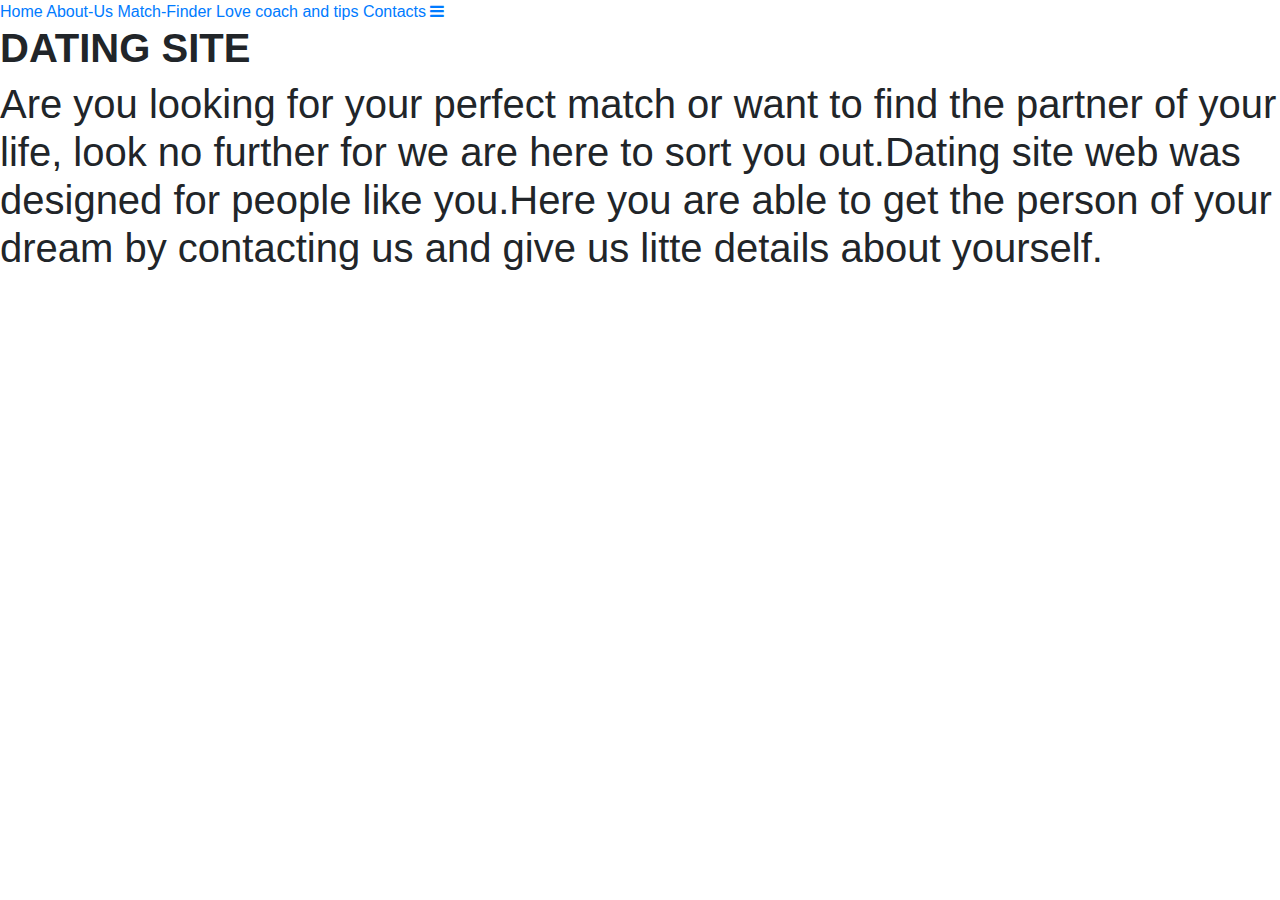
==== index.html @ 49d647fe "add renamed styles.css and images" ====
<!DOCTYPE html>
<html lang="en">

<head>
    <meta charset="UTF-8">
    <meta name="viewport" content="width=device-width, initial-scale=1.0">
    <meta http-equiv="X-UA-Compatible" content="ie=edge">
    <link rel="stylesheet" href="https://stackpath.bootstrapcdn.com/bootstrap/4.4.1/css/bootstrap.min.css" integrity="sha384-Vkoo8x4CGsO3+Hhxv8T/Q5PaXtkKtu6ug5TOeNV6gBiFeWPGFN9MuhOf23Q9Ifjh" crossorigin="anonymous">
    <link rel="stylesheet" type="text/css" href="styles.css">
    <title>Dating site</title>
</head>
<body>
    <nav>
        <div class="topnav" id="myTopnav">
            <link rel="stylesheet"
                href="https://cdnjs.cloudflare.com/ajax/libs/font-awesome/4.7.0/css/font-awesome.min.css">
            <div class="topnav">
                <a href="#home" class="active">Home</a>
                <a href="/about-us.html">About-Us</a>
                <a href="/matchfinder.html">Match-Finder</a>
                <a href="/lovecoach.html">Love coach and tips</a>
                <a href="/contacts.html">Contacts</a>
                <a href="javascript:void(0);" class="icon" onclick="myFunction()">
                    <i class="fa fa-bars"></i>
                </a>
            </div>
        </div>
    </nav>
    <div class="hero-text">
        <div class="head">
    
            
            
            <h1><strong>DATING SITE</strong>
            </h1>
        </div>

        <div class="paragraph">
            <h1>
                Are you looking for your perfect match or want to find the partner of your life, look no
                further for we
                are
                here to sort you out.Dating site web was designed for people like you.Here you are able to get
                the
                person of
                your dream by contacting us and give us litte details about yourself.
            </h1>
        </div>
    </div>
</div>
</div>
<div class="icon">
<img src="https://encrypted-tbn0.gstatic.com/images?q=tbn%3AANd9GcRvj0KiUa545SsTIaDQrGIGc7JGl9c5l-sQIp1K18MfGkK6Sbtj&usqp=CAU" alt="">
</div>
</div>
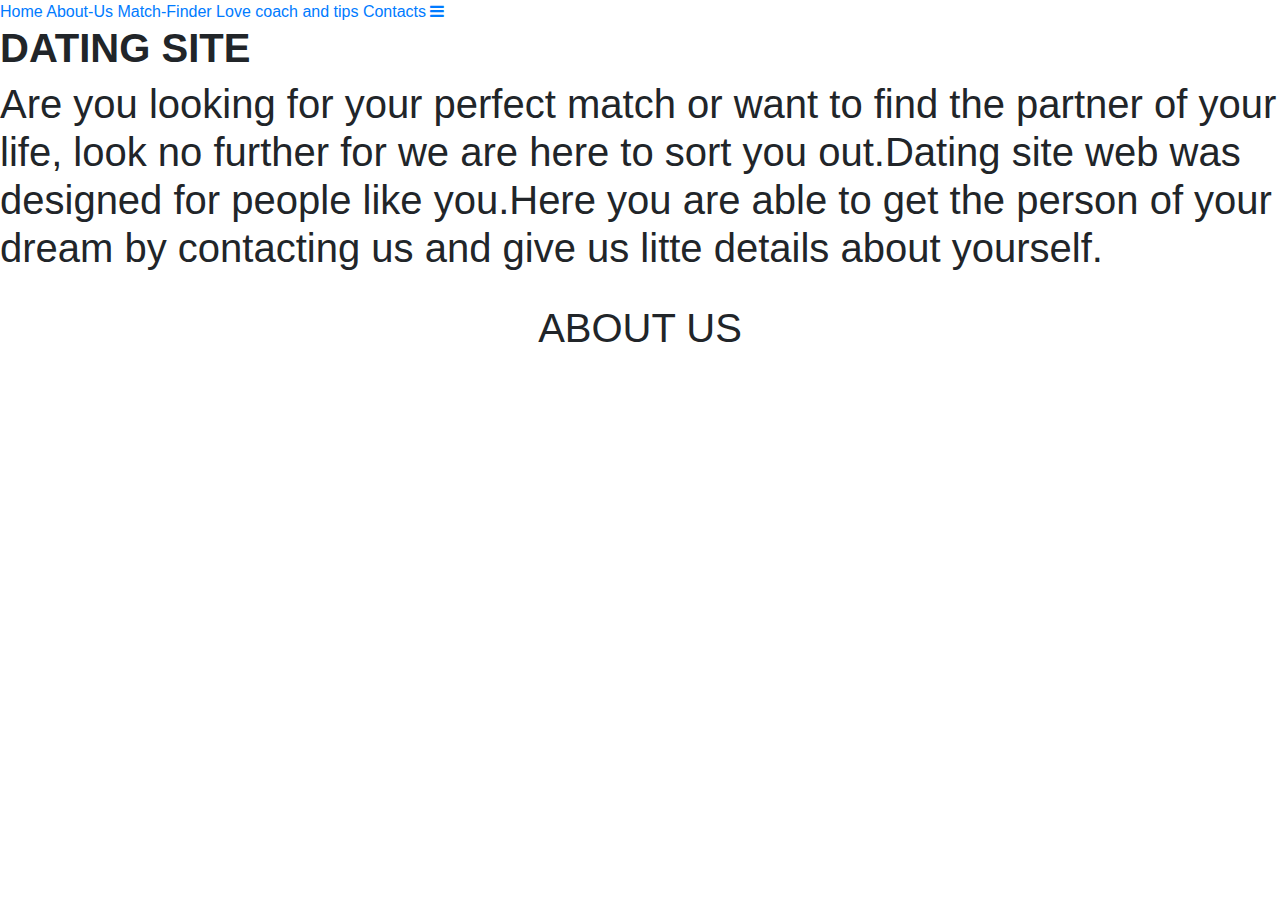
==== commit 20faa73d: "add about us" ====
--- a/index.html
+++ b/index.html
@@ -52,4 +52,9 @@
 <div class="icon">
 <img src="https://encrypted-tbn0.gstatic.com/images?q=tbn%3AANd9GcRvj0KiUa545SsTIaDQrGIGc7JGl9c5l-sQIp1K18MfGkK6Sbtj&usqp=CAU" alt="">
 </div>
-</div>+</div>
+<div class="container-fluid">
+    <div class="what-we-do text-center">
+    <h1 class="b-text">ABOUT US</h1><br>
+      <div class="col-md-12">
+        <div class="row">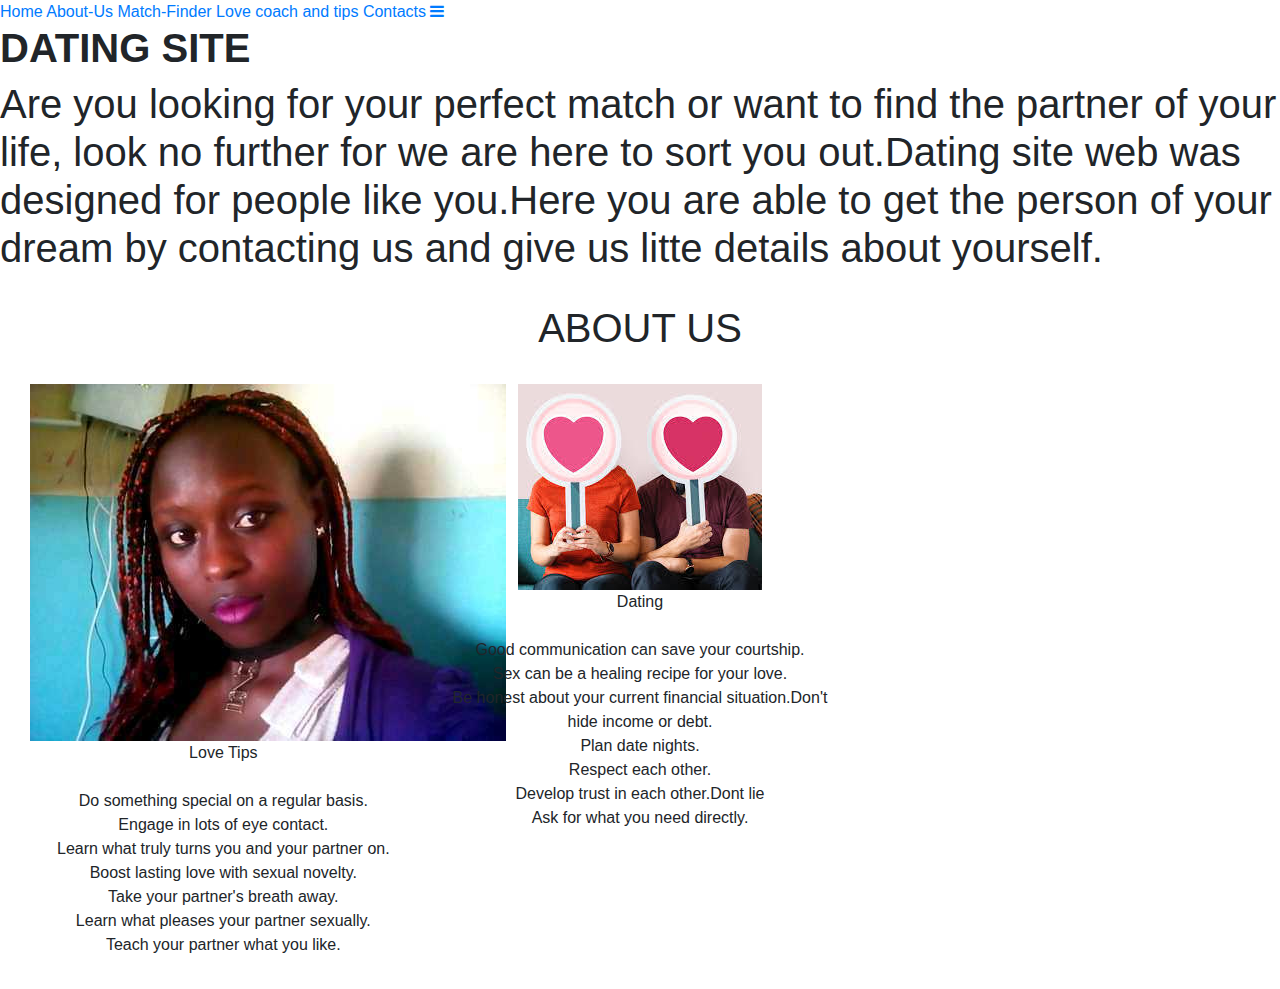
==== commit 865794f9: "add paragraphs love and dating images" ====
--- a/index.html
+++ b/index.html
@@ -16,10 +16,10 @@
                 href="https://cdnjs.cloudflare.com/ajax/libs/font-awesome/4.7.0/css/font-awesome.min.css">
             <div class="topnav">
                 <a href="#home" class="active">Home</a>
-                <a href="/about-us.html">About-Us</a>
-                <a href="/matchfinder.html">Match-Finder</a>
-                <a href="/lovecoach.html">Love coach and tips</a>
-                <a href="/contacts.html">Contacts</a>
+                <a href="#about-us">About-Us</a>
+                <a href="#matchfinder">Match-Finder</a>
+                <a href="#lovecoach and tips">Love coach and tips</a>
+                <a href="#contacts">Contacts</a>
                 <a href="javascript:void(0);" class="icon" onclick="myFunction()">
                     <i class="fa fa-bars"></i>
                 </a>
@@ -53,8 +53,33 @@
 <img src="https://encrypted-tbn0.gstatic.com/images?q=tbn%3AANd9GcRvj0KiUa545SsTIaDQrGIGc7JGl9c5l-sQIp1K18MfGkK6Sbtj&usqp=CAU" alt="">
 </div>
 </div>
+
 <div class="container-fluid">
     <div class="what-we-do text-center">
     <h1 class="b-text">ABOUT US</h1><br>
       <div class="col-md-12">
-        <div class="row">+        <div class="row">
+            <figure class="col-md-4">
+                <img src="Images/dating.png" alt="dating-icon" class="love-icons des">
+                <figcaption id="destxt" class="b-text">Love Tips</figcaption>
+                <br>
+                <p id="desp" class="b-text">Do something special on a regular basis.<br>
+                Engage in lots of eye contact.<br>
+                Learn what truly turns you and your partner on.<br>
+                Boost lasting love with sexual novelty.<br>
+                Take your partner's breath away.<br>
+                Learn what pleases your partner sexually.<br>
+                Teach your partner what you like.</p>
+              </figure>
+              <figure class="col-md-4">
+                <img src="Images/love.png" alt="love-icons" class="love-icons dev">
+                <figcaption id="devtext" class="b-text">Dating</figcaption>
+                <br>
+                <p id="devp" class="b-text">Good communication can save your courtship.<br>
+                  Sex can be a healing recipe for your love.<br>
+                Be honest about your current financial situation.Don't hide income or debt.<br>
+                Plan date nights.<br>
+                Respect each other.<br>
+                Develop trust in each other.Dont lie<br>
+                Ask for what you need directly.</p>
+              </figure>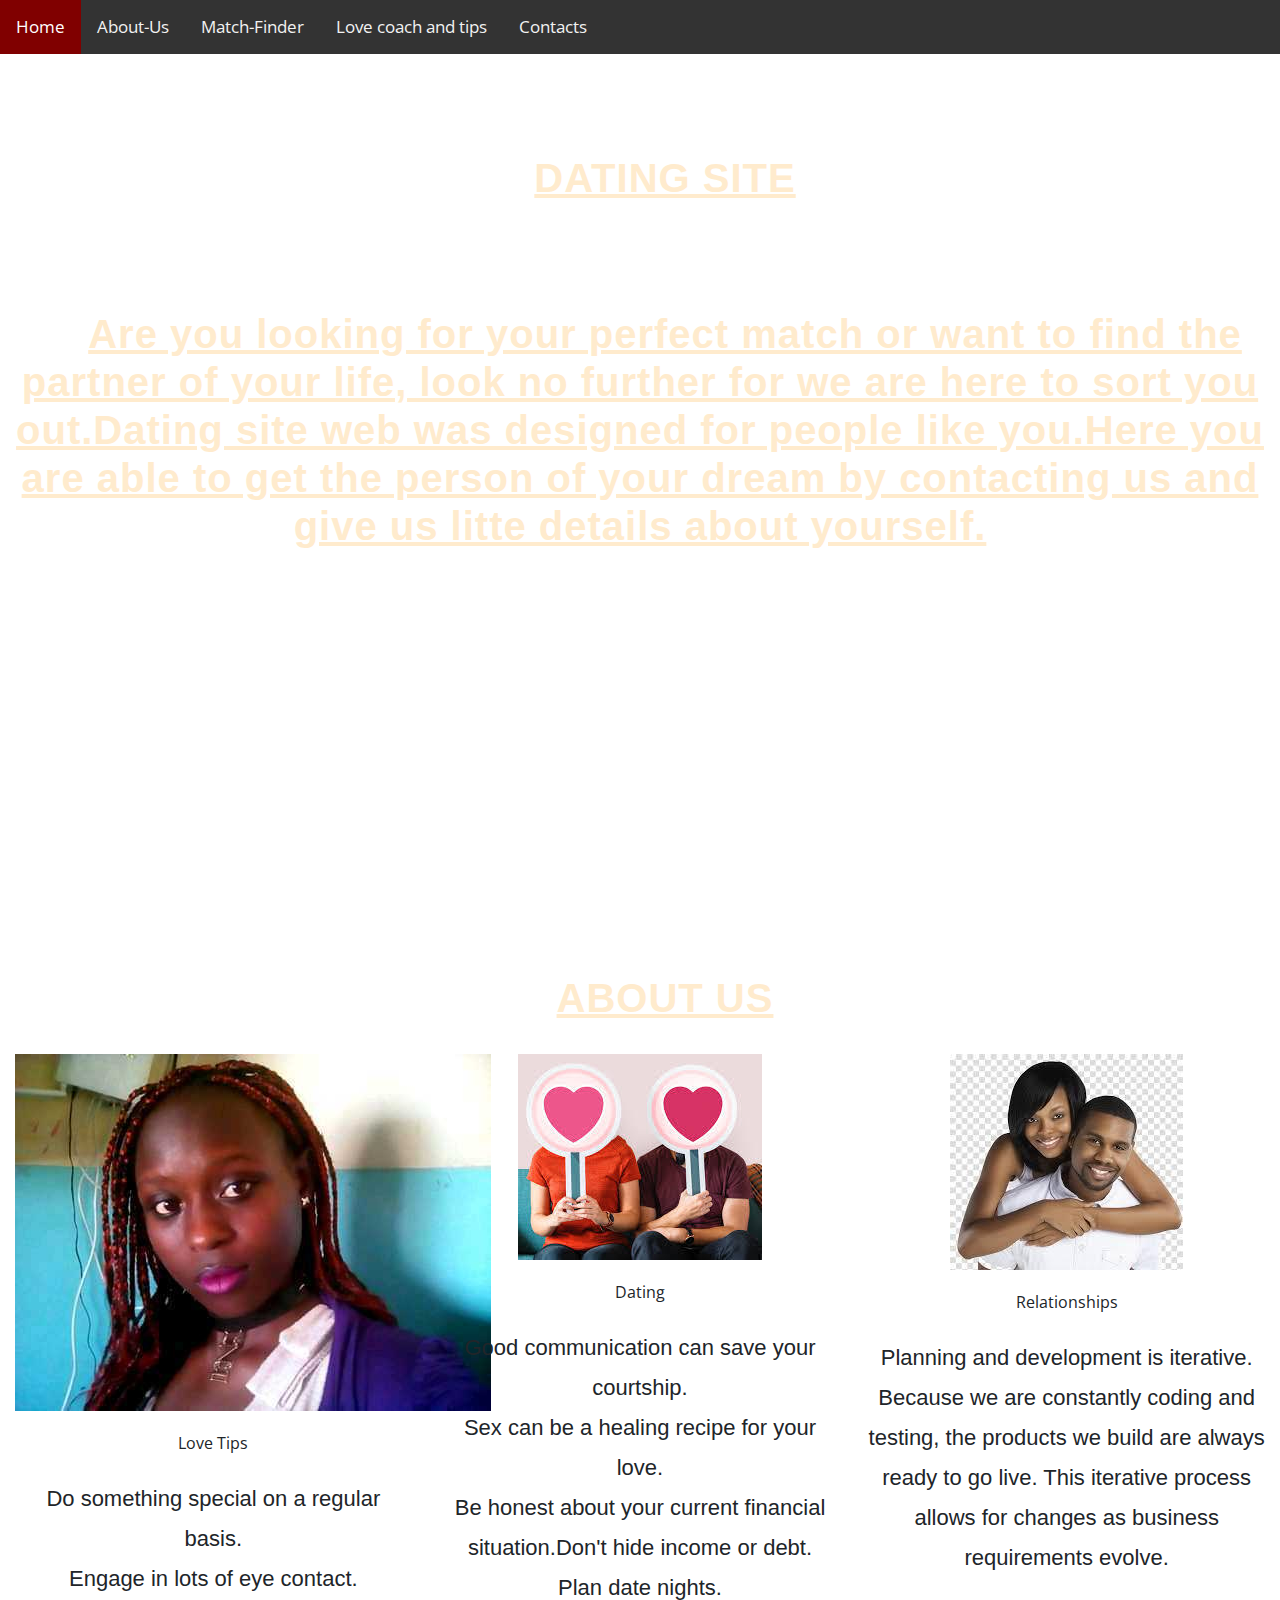
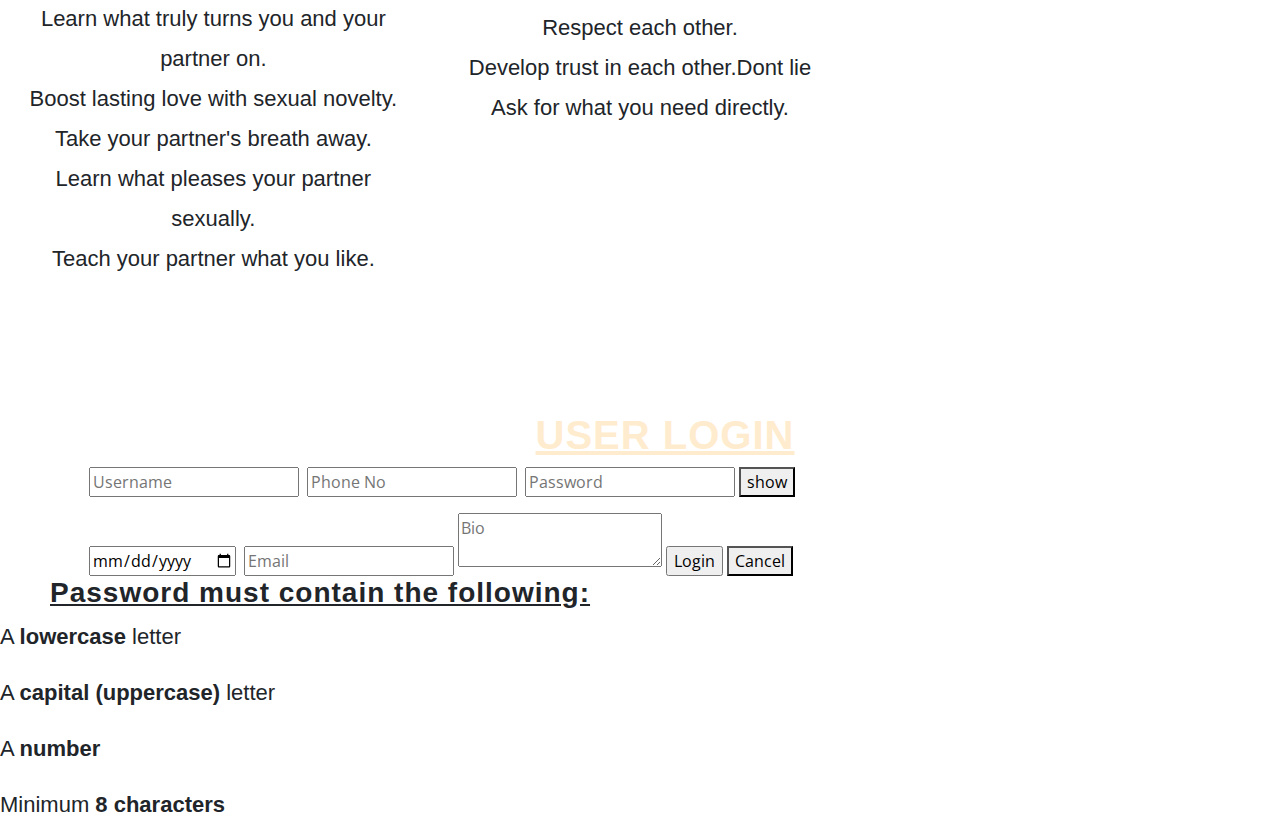
==== commit 6aa3ea30: "add script.js J.Query and contact page" ====
--- a/index.html
+++ b/index.html
@@ -1,14 +1,17 @@
 <!DOCTYPE html>
-<html lang="en">
+<html>
+<head>
+  <meta charset="UTF-8">
+  <meta name="viewport" content="width=device-width, initial-scale=1">
+  <a href="#login">
+  <title>Login</title></a>
+  <script src="js/java.js"></script>
+  <script  src="https://code.jquery.com/jquery-3.5.1.js" integrity="sha256-QWo7LDvxbWT2tbbQ97B53yJnYU3WhH/C8ycbRAkjPDc="
+  crossorigin="anonymous"></script>
 
-<head>
-    <meta charset="UTF-8">
-    <meta name="viewport" content="width=device-width, initial-scale=1.0">
-    <meta http-equiv="X-UA-Compatible" content="ie=edge">
-    <link rel="stylesheet" href="https://stackpath.bootstrapcdn.com/bootstrap/4.4.1/css/bootstrap.min.css" integrity="sha384-Vkoo8x4CGsO3+Hhxv8T/Q5PaXtkKtu6ug5TOeNV6gBiFeWPGFN9MuhOf23Q9Ifjh" crossorigin="anonymous">
-    <link rel="stylesheet" type="text/css" href="styles.css">
-    <title>Dating site</title>
-</head>
+  <link rel="stylesheet" href="https://stackpath.bootstrapcdn.com/bootstrap/4.3.1/css/bootstrap.min.css">
+  <link href="css/styles.css" rel="stylesheet">
+  </head>
 <body>
     <nav>
         <div class="topnav" id="myTopnav">
@@ -82,4 +85,63 @@
                 Respect each other.<br>
                 Develop trust in each other.Dont lie<br>
                 Ask for what you need directly.</p>
-              </figure>+              </figure>
+              <figure class="col-md-4">
+                <img src="Images/relationship.png" alt="relationship-icons" class="love-icons pro">
+                <figcaption id="devtext" class="b-text">Relationships</figcaption>
+                <br>
+                <p id="prop" class="b-text">Planning and development is iterative. Because we are constantly coding and testing,
+                the products we build are always ready to go live.
+                This iterative process allows for changes as business requirements evolve.</p>
+              </figure>
+            </div>
+    
+          </div>
+        </div>
+    
+    <script href="script.js"></script> 
+    <div class="container">
+      <h1 class="glow">USER LOGIN</h1>
+    <form action="/action_page.php">
+      <label for="usrname"></label>
+      <input type="text" id="usrname" name="usrname" placeholder="Username" required>
+
+      <label for="number"></label>
+      <input type="number" id="number" name="phone" placeholder="Phone No" required>
+
+      <label for="psw"></label>
+      <input type="password" id="psw" name="psw" placeholder="Password" required>
+      <button id="btnToggle">show</button>
+
+      <p id="resultBday"></p>
+      <label for="bday"></label>
+      <input type="date" name="bday" id="bday" onchange="submitBday()">
+
+      <label for="email"></label>
+      <input type="text" id="email" name="email" placeholder="Email" required>
+
+      <textarea name="bio" class="bio"  placeholder="Bio" form="usrbio"></textarea>
+
+      <input type="submit" value="Login">
+      <button type="button" class="cancelbtn">Cancel</button>
+      </form>
+  </div>
+
+      <div id="message">
+        <h3>Password must contain the following:</h3>
+        <p id="letter" class="invalid">A <b>lowercase</b> letter</p>
+        <p id="capital" class="invalid">A <b>capital (uppercase)</b> letter</p>
+        <p id="number" class="invalid">A <b>number</b></p>
+        <p id="length" class="invalid">Minimum <b>8 characters</b></p>
+        </div>
+
+     
+    
+    
+
+
+
+
+
+
+
--- a/css/styles.css
+++ b/css/styles.css
@@ -0,0 +1,152 @@
+
+@import url('https://fonts.googleapis.com/css2?family=Cairo&family=Comfortaa&family=Open+Sans+Condensed:wght@300&display=swap');
+body{
+    font-family: 'Cairo', sans-serif;
+    font-family: 'Comfortaa', cursive;
+    font-family: 'Open Sans Condensed', sans-serif;
+
+}
+.description{
+    text-align: center;
+    color: white;
+    background-image: url(../images/fingers.jpg);
+    background-repeat: no-repeat;
+    background-size: cover;
+    background-position: center center;
+    padding-top: 7%;
+    padding-bottom: 7%;
+    border: 10%;
+
+}
+
+body {
+    margin: 0;
+    padding: 0;
+}
+.container-fluid {
+    margin: 0;
+    padding: 0;
+}
+.about-us h1 {
+      margin-top: 30px;
+  }
+  figcaption{
+      margin-top: 20px;
+  }
+
+.finder{
+    text-align: center;
+    padding-top: 10%;
+    padding-bottom: 10%;
+    padding-left: 42%;
+}
+.topnav {
+    background-color: #333;
+    overflow: hidden;
+  }
+  
+  
+.topnav a {
+    float: left;
+    display: block;
+    color: #f2f2f2;
+    text-align: center;
+    padding: 14px 16px;
+    text-decoration: none;
+    font-size: 17px;
+  }
+  
+  
+.topnav a:hover {
+    background-color: rgb(82, 61, 160);
+    color: black;
+  }
+  
+  
+.topnav a.active {
+    background-color: maroon;
+    color: white;
+  }
+  
+  
+.topnav .icon {
+    display: none;
+  }
+  
+body{
+      
+      background-image: url("https://images.pexels.com/photos/326650/pexels-photo-326650.jpeg?auto=compress&cs=tinysrgb&dpr=2&h=650&w=940");
+      background-repeat: no-repeat;
+      background-size: cover;
+      height: 700px;
+  }
+h1{
+      text-align: center;
+      padding-top: 100px;
+      color: blanchedalmond;
+  } 
+  
+.icon{
+       margin: 150px;
+       text-align: center;
+       animation: bounce 2s infinite;
+   }
+body {
+    margin: 0px;     
+  }
+h1 {
+  font-weight: bolder;
+  font-family: Arial, Helvetica, sans-serif;
+  letter-spacing: 1px;
+  text-indent: 50px;
+  text-decoration: underline;
+}
+h2 {
+  font-weight: bolder;
+  font-family: Arial, Helvetica, sans-serif;
+  letter-spacing: 1px;
+  text-indent: 50px;
+  text-decoration: underline;
+}
+h3 {
+  font-weight: bolder;
+  font-family: Arial, Helvetica, sans-serif;
+  letter-spacing: 1px;
+  text-indent: 50px;
+  text-decoration: underline;  
+}
+h4 {
+  font-weight: bolder;
+  font-family: Arial, Helvetica, sans-serif;
+  letter-spacing: 1px;
+  text-indent: 50px;
+  text-decoration: underline;  
+}
+p{
+  font-size: 22px; 
+  line-height: 40px;
+  font-family: Arial, Helvetica, sans-serif;
+}
+li{
+  font-weight: bolder;
+  font-family: Arial, Helvetica, sans-serif;
+  letter-spacing: 1px;
+  text-indent: 50px;
+}
+ul {
+  display: block;
+  padding: 18px;
+  text-decoration: none;      
+}
+ol{
+  list-style: none;
+}
+.navbar{
+  text-transform: uppercase;
+}
+.navbar > li {
+  list-style: none;
+  border-radius: 15px;
+}
+
+
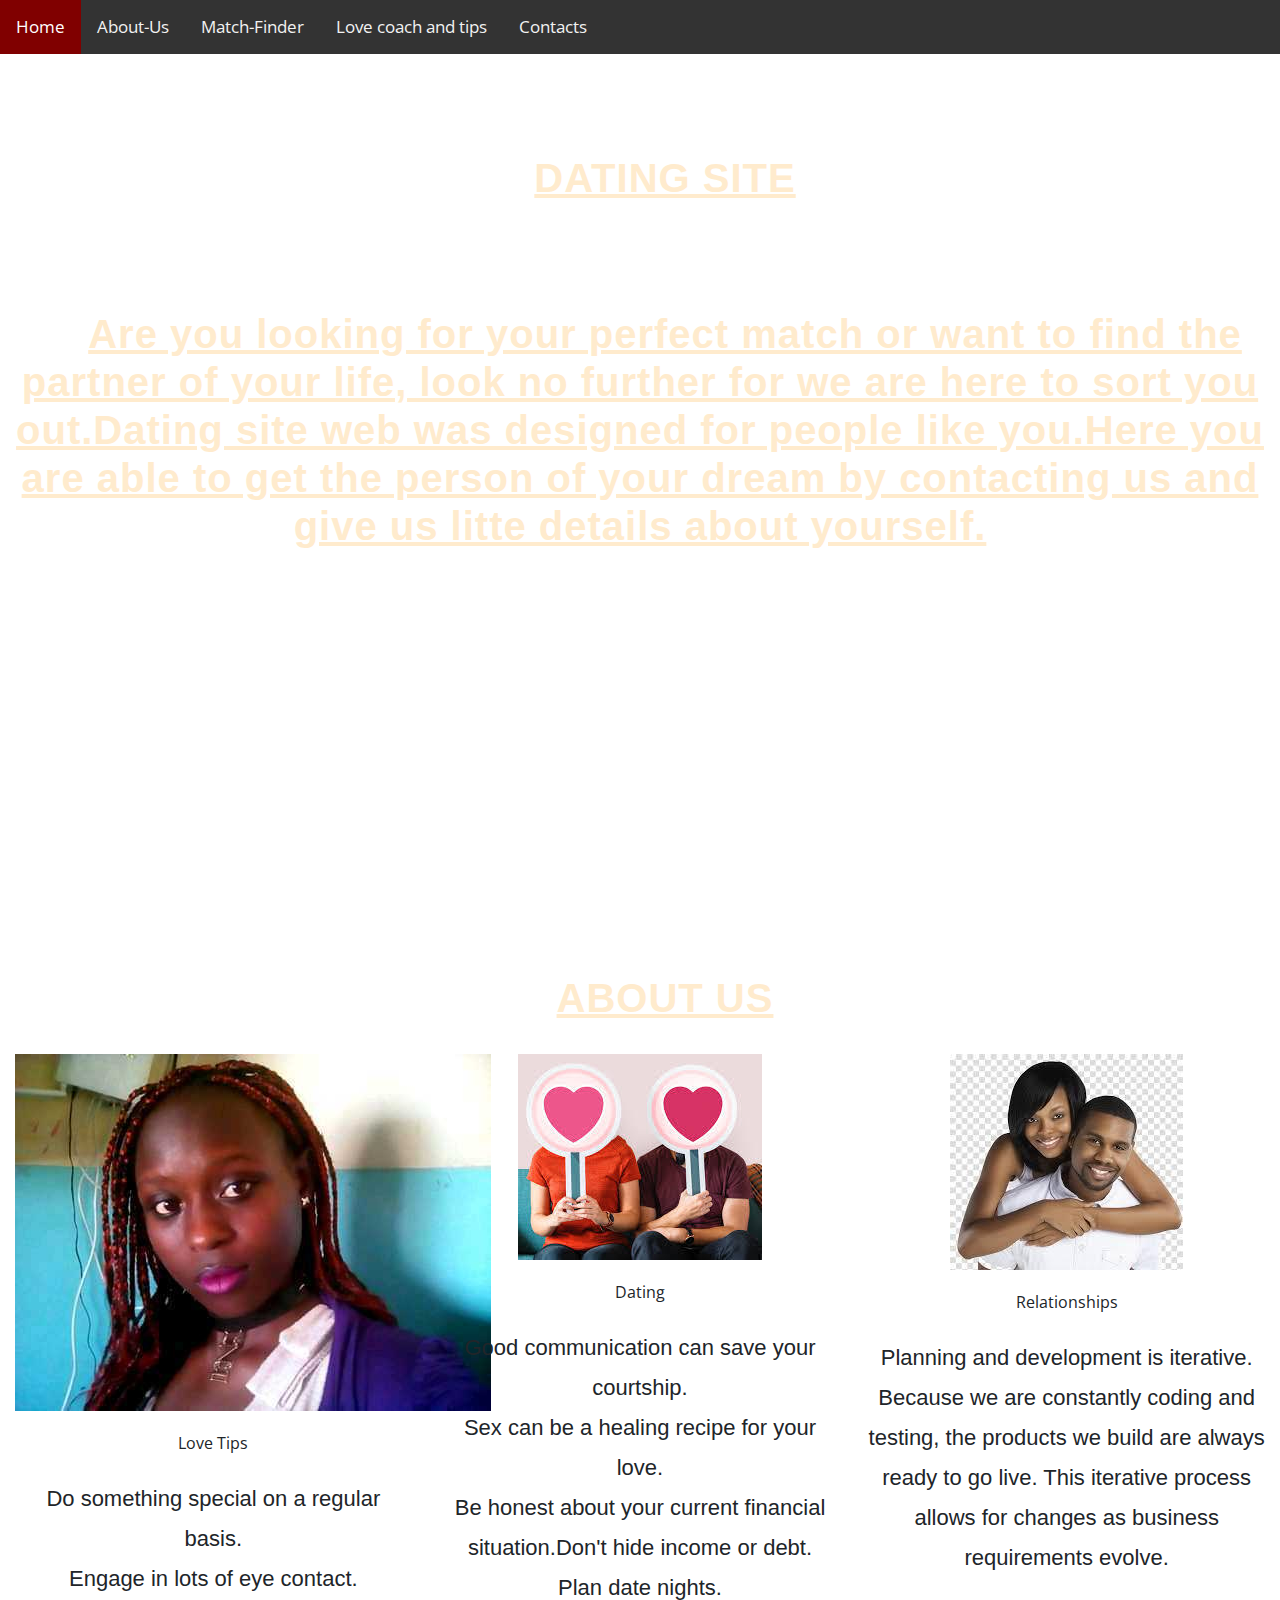
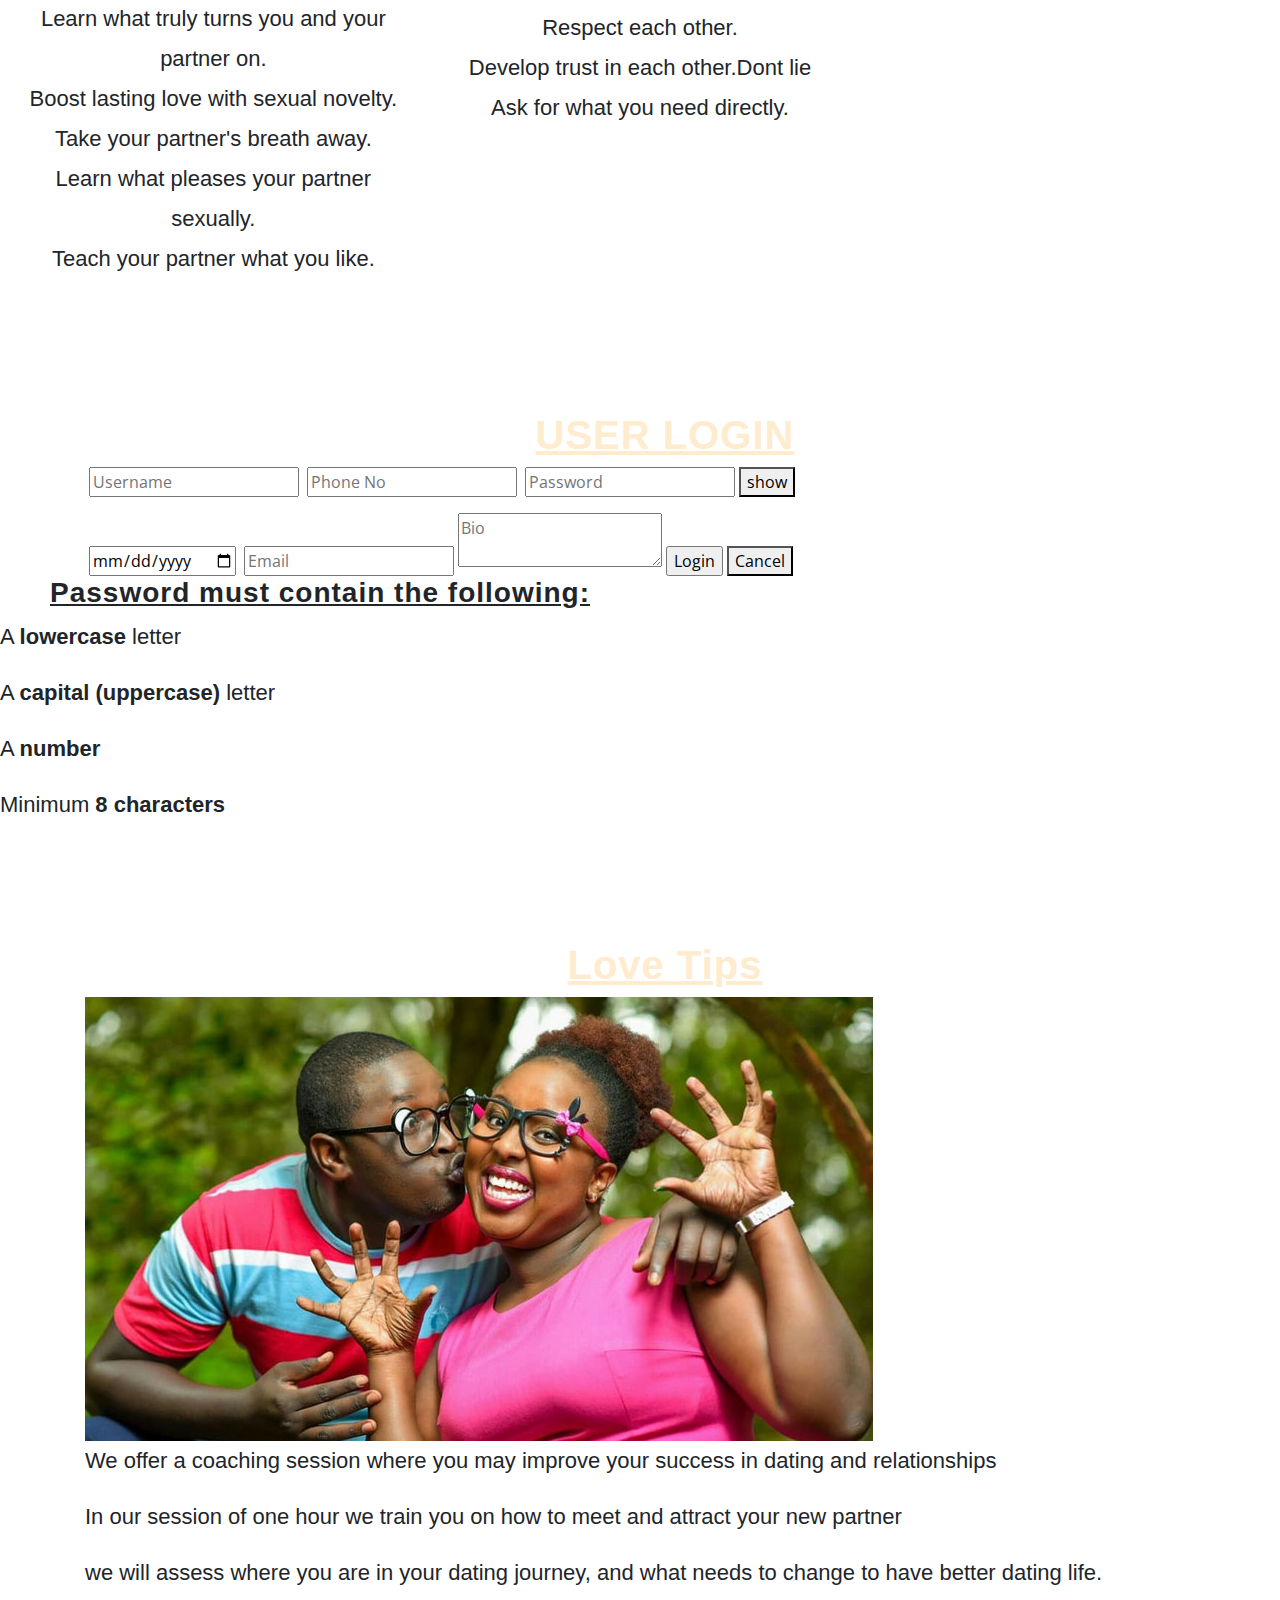
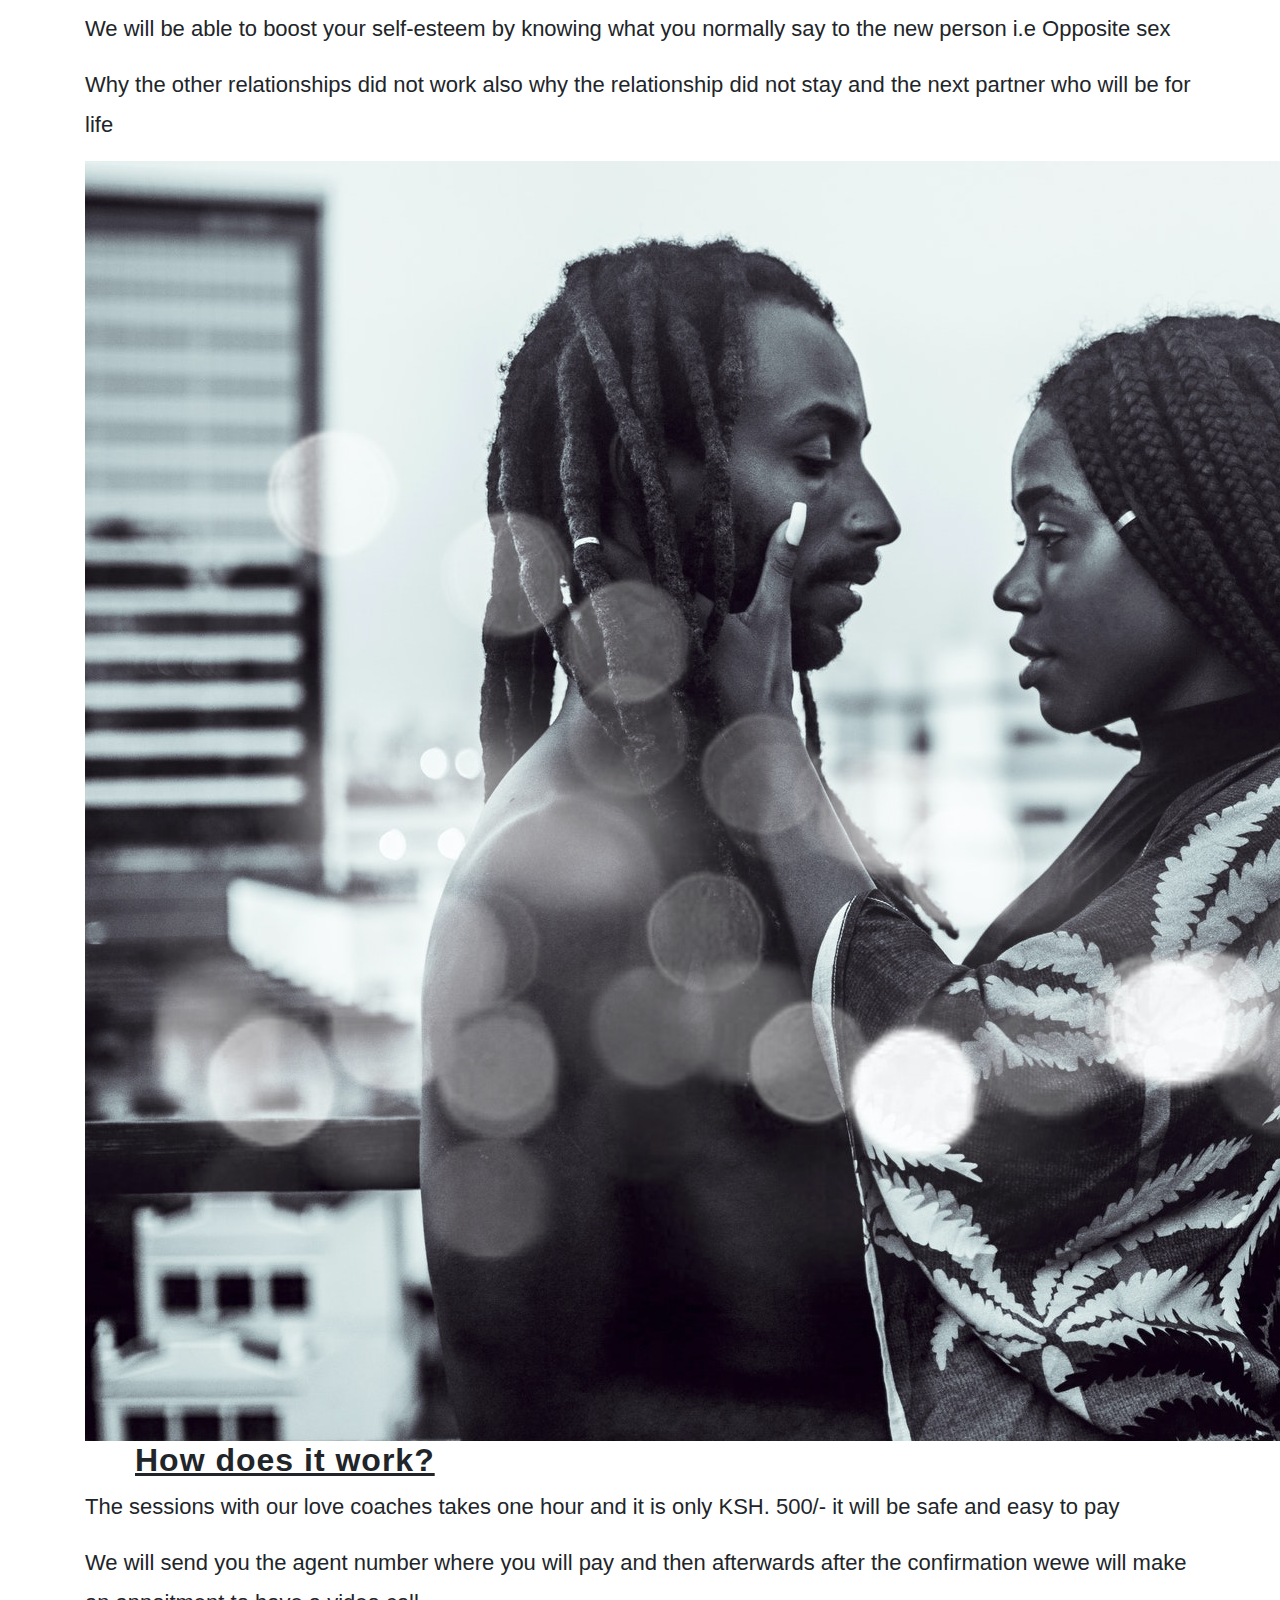
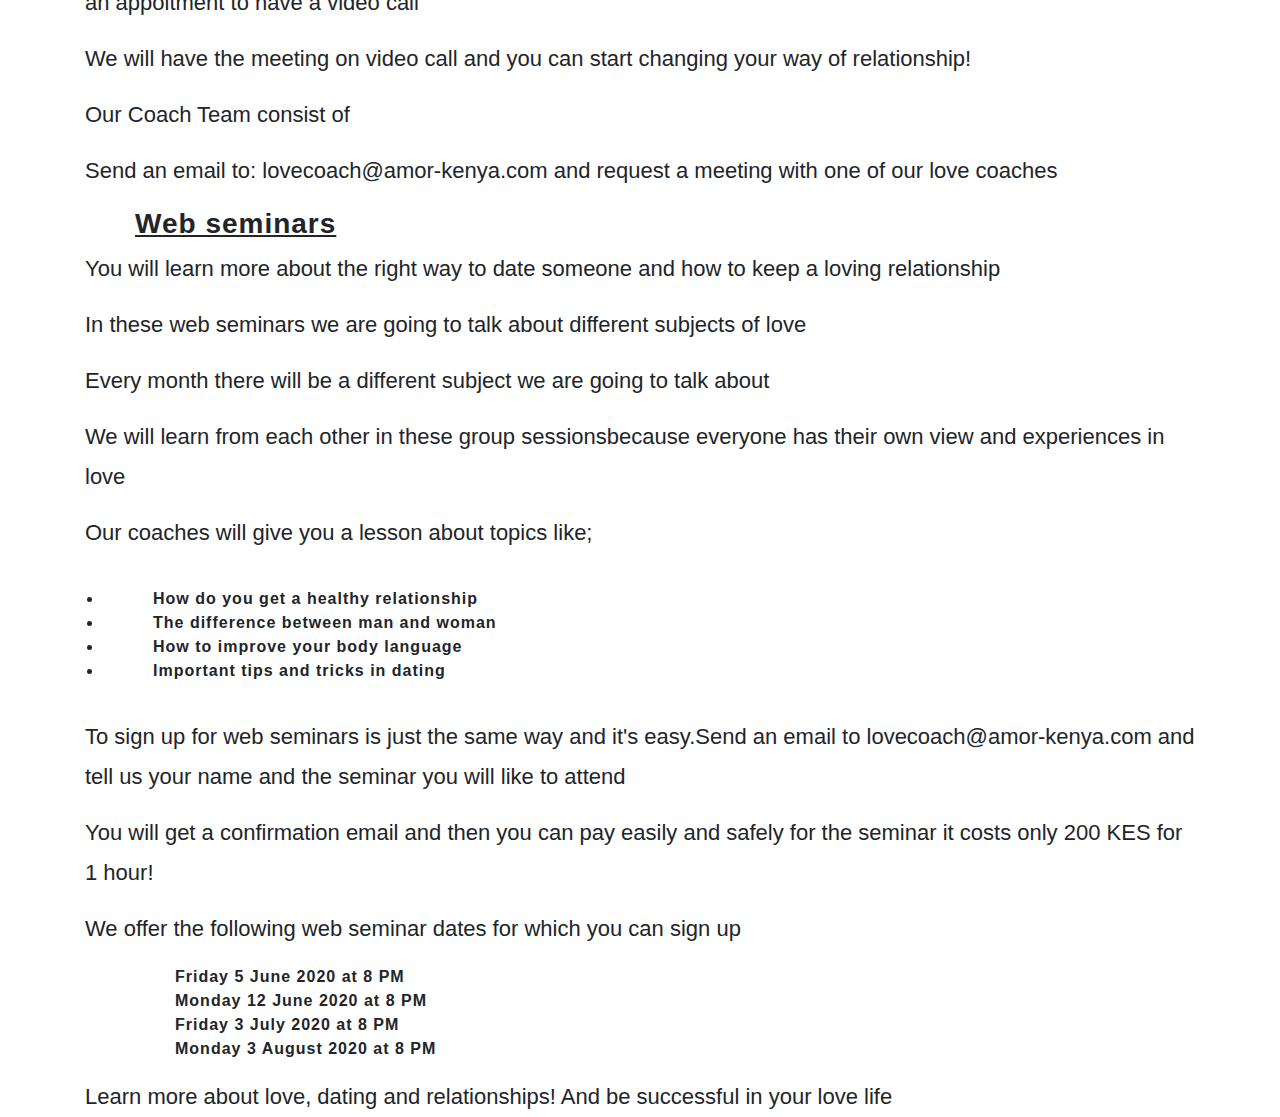
==== commit 13c9820c: "add love tips and images" ====
--- a/index.html
+++ b/index.html
@@ -134,6 +134,49 @@
         <p id="number" class="invalid">A <b>number</b></p>
         <p id="length" class="invalid">Minimum <b>8 characters</b></p>
         </div>
+<div class="container">
+      <div class="lovetips">    
+       <h1>Love Tips</h1>
+       <div class="image">             
+         <img src="Images/wigwa.jpg" alt="A relationship photo">  
+        </div>         
+       <p>We offer a coaching session where you may improve your success in dating and relationships</p>
+       <p>In our session of one hour we train you on how to meet and attract your new partner</p>
+       <p>we will assess where you are in your dating journey, and what needs to change to have better dating life.</p>
+       <p>We will be able to boost your self-esteem by knowing what you normally say to the new person i.e Opposite sex<p>
+       <p>Why the other relationships did not work also why the relationship did not stay and the next partner who will be for life</p>
+       <img src="Images/africans.jpg" alt="African love">
+       <h2>How does it work?</h2>
+     <p>The sessions with our love coaches takes one hour and it is only KSH. 500/- it will be safe and easy to pay</p>
+     <p>We will send you the agent number where you will pay and then afterwards after the confirmation wewe will make an appoitment to have a video call<p>
+      <p>We will have the meeting on video call and you can start changing your way of relationship!</p>
+      <p>Our Coach Team consist of</p>
+      <p>Send an email to: lovecoach@amor-kenya.com and request a meeting with one of our love coaches</p>
+      <h3>Web seminars</h3>
+      <p>You will learn more about the right way to date someone and how to keep a loving relationship<p>
+       <p>In these web seminars we are going to talk about different subjects of love<p>
+       <p>Every month there will be a different subject we are going to talk about</p>
+       <p>We will learn from each other in these group sessionsbecause everyone has their own view and experiences in love</p>
+       <p>Our coaches will give you a lesson about topics like;
+         <ul>
+          <li>How do you get a healthy relationship</li>           
+           <li>The difference between man and woman</li>
+           <li>How to improve your body language</li>
+           <li>Important tips and tricks in dating</li>           
+         </ul>
+         <p>To sign up for web seminars is just the same way and it's easy.Send an email to lovecoach@amor-kenya.com and tell us your name and the seminar you will like to attend</p>
+          <p>You will get a confirmation email and then you can pay easily and safely for the seminar it costs only 200 KES for 1 hour!</p>
+          <p>We offer the following web seminar dates for which you can sign up</p>
+          <ol>
+            <li>Friday  5 June 2020 at 8 PM</li>
+            <li>Monday 12 June 2020 at 8 PM</li>
+            <li>Friday 3 July 2020 at 8 PM</li>
+            <li>Monday 3 August 2020 at 8 PM</li>
+          </ol>
+          <p>Learn more about love, dating and relationships! And be successful in your love life<p>
+          </div>
+        
+        
 
      
     
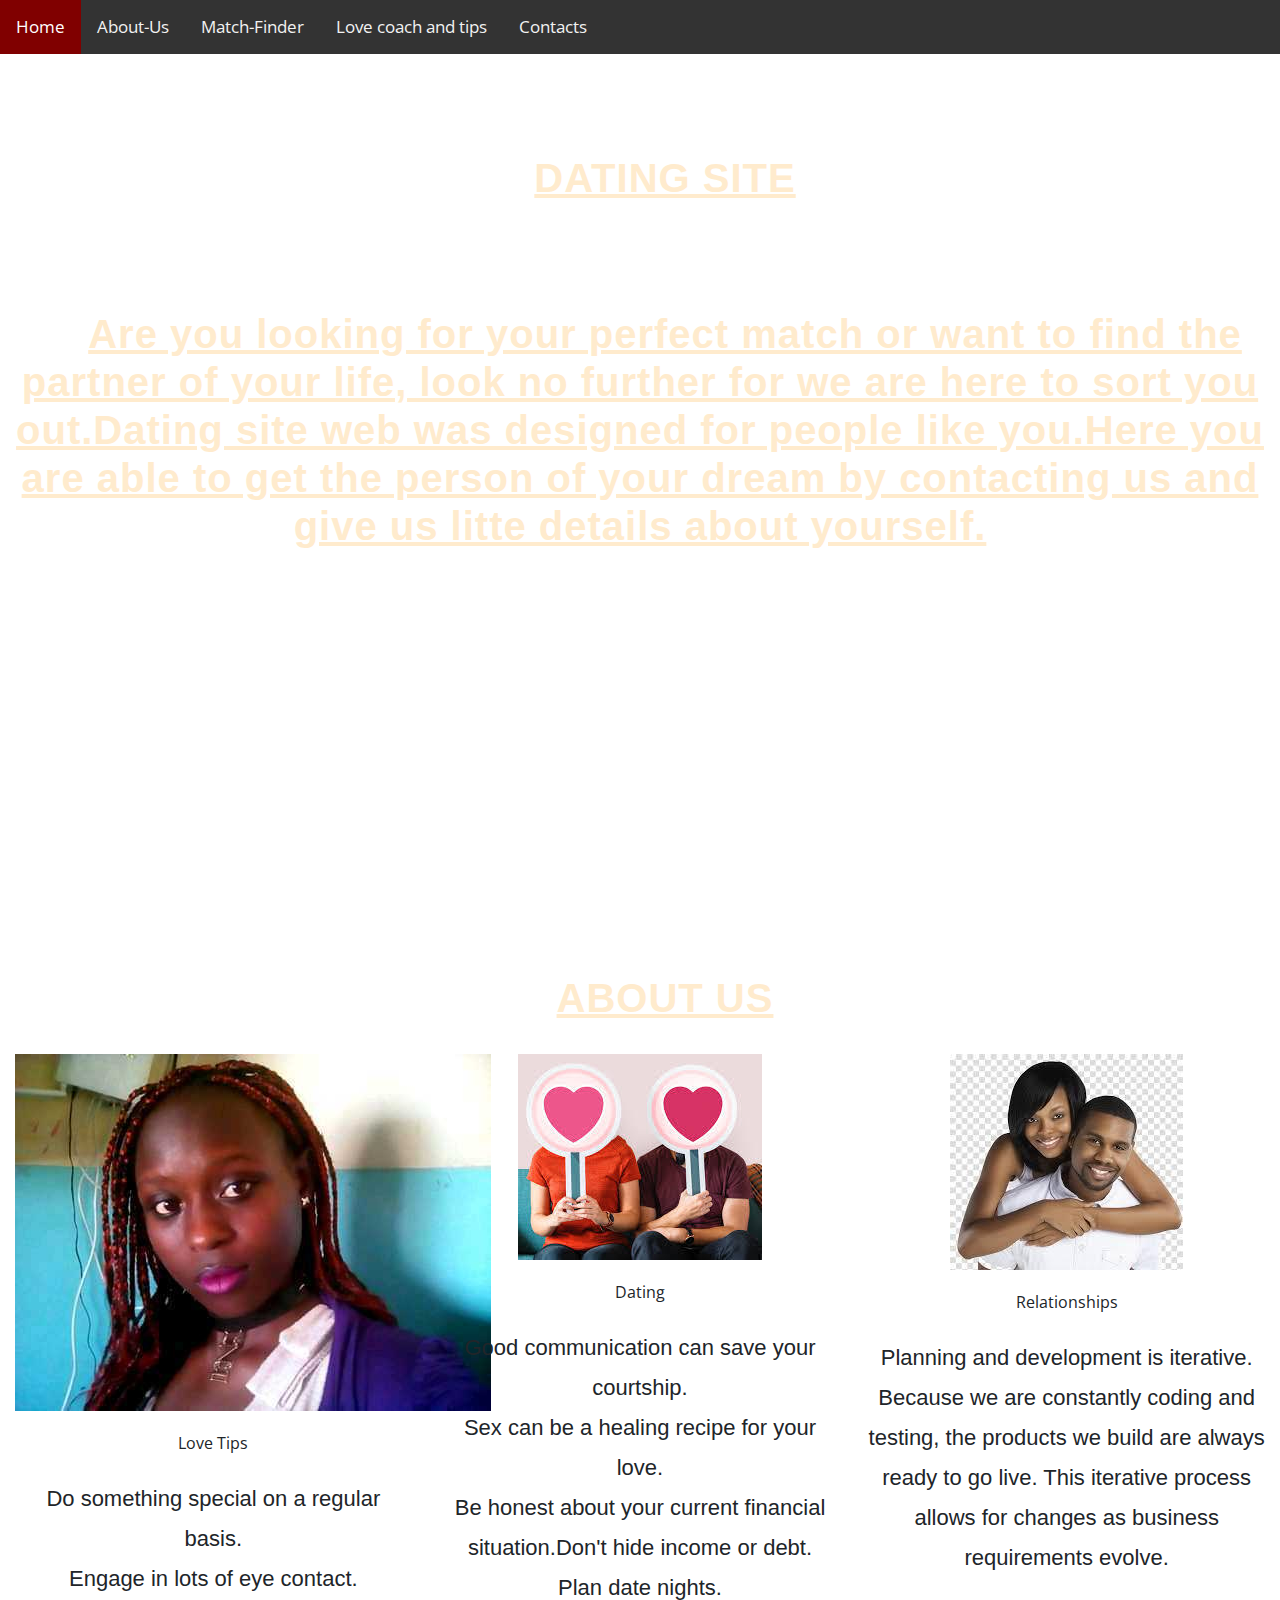
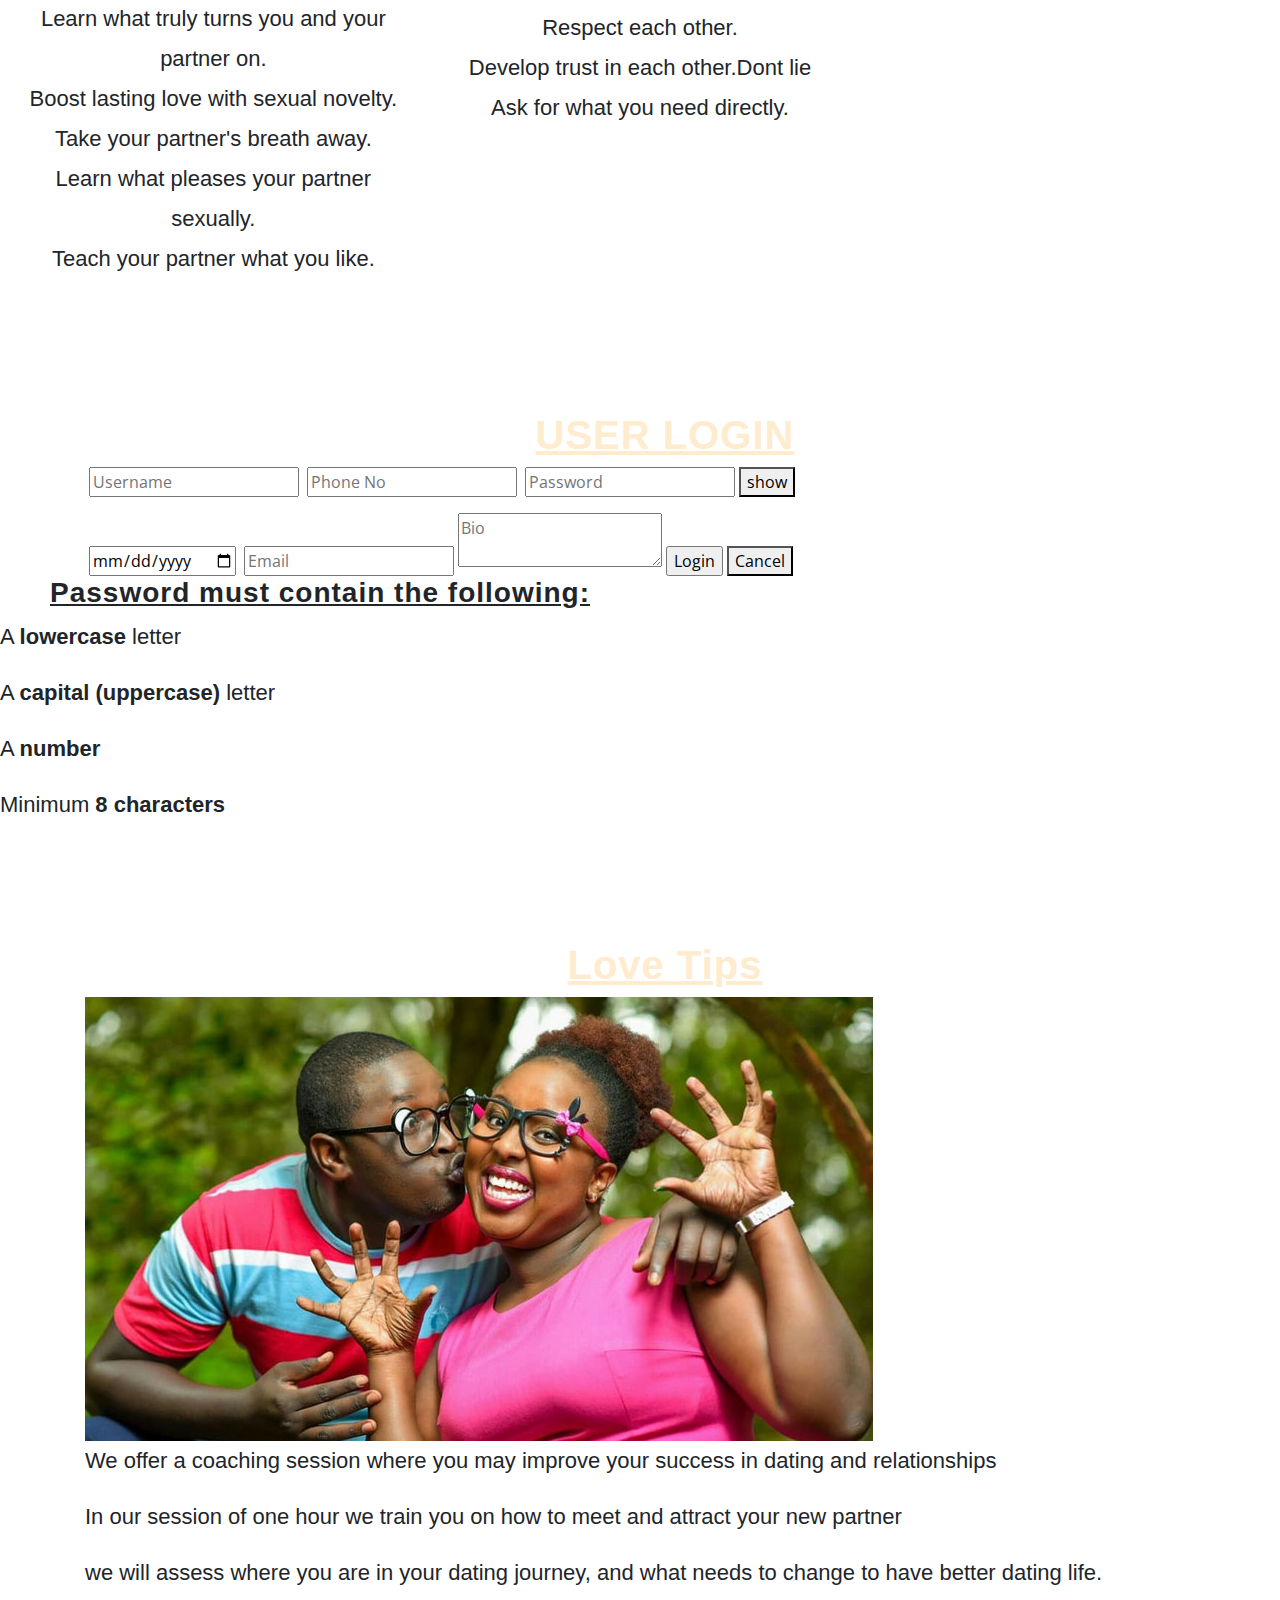
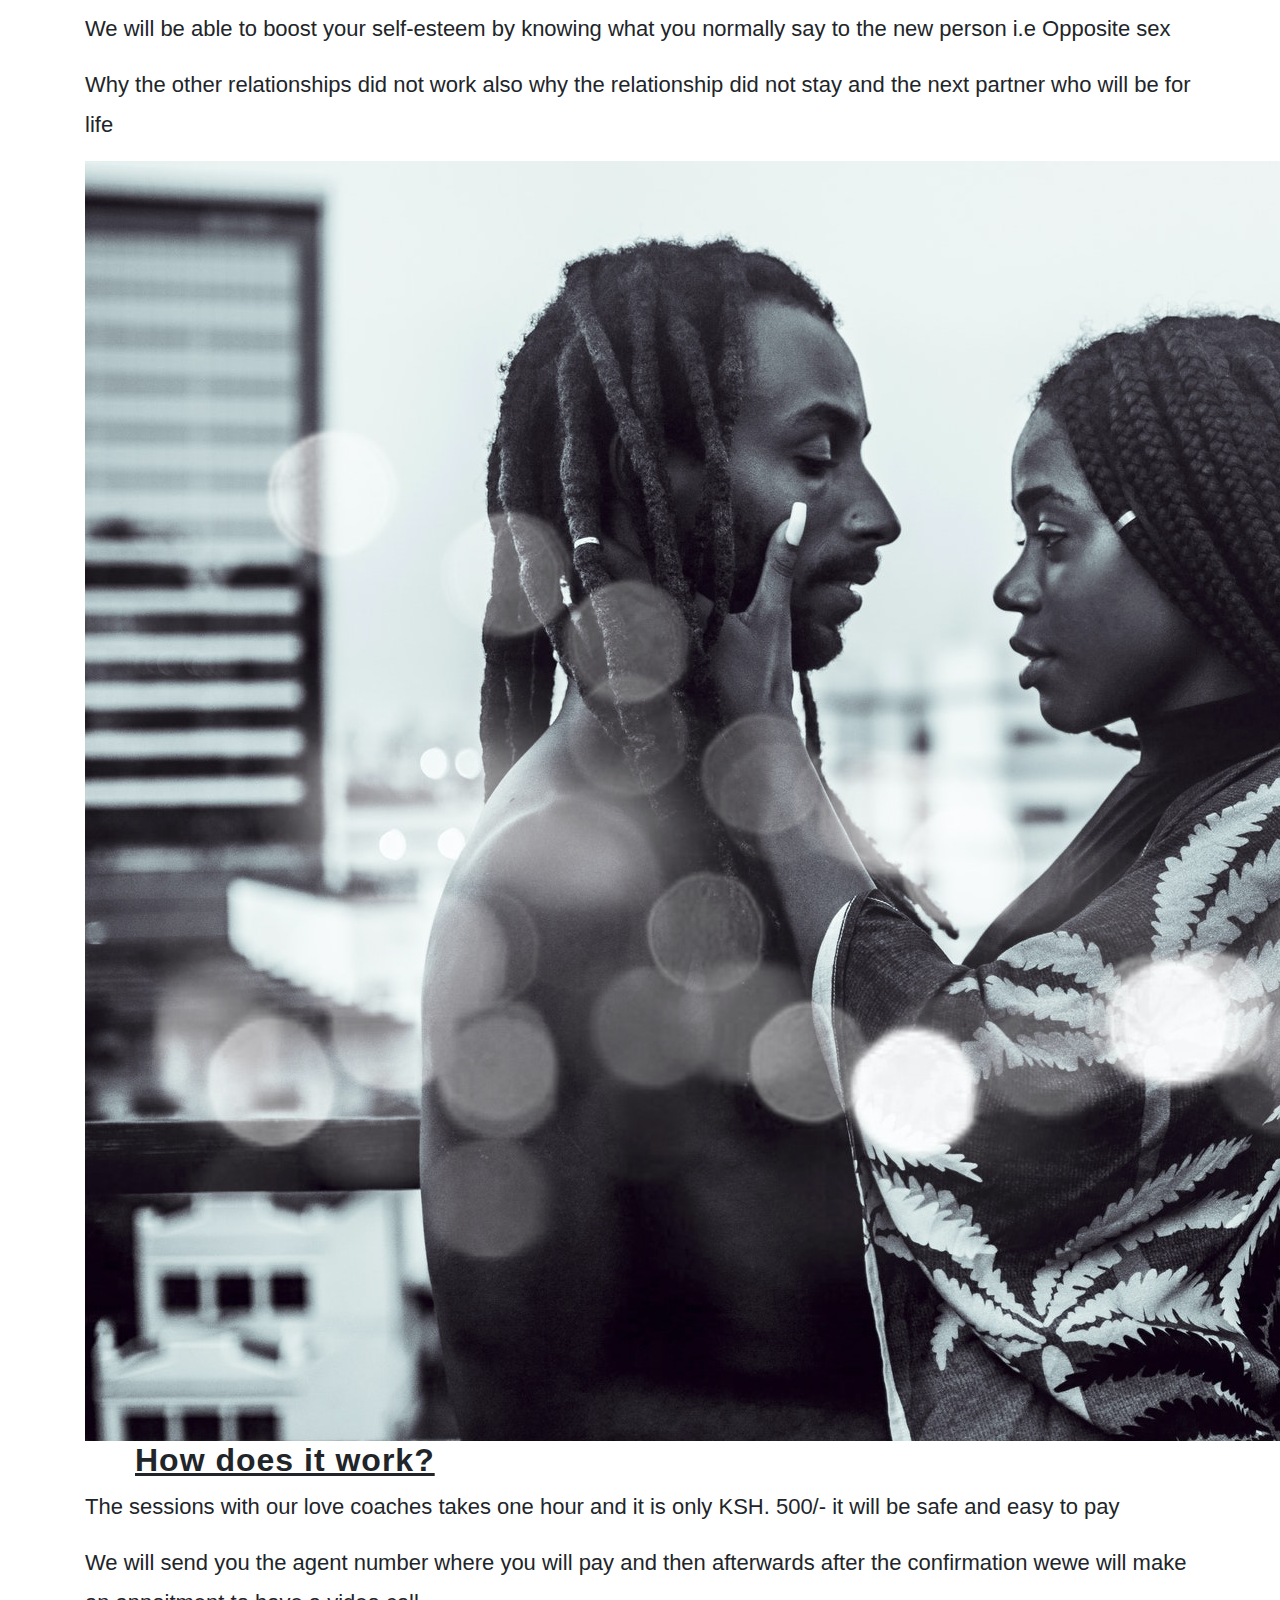
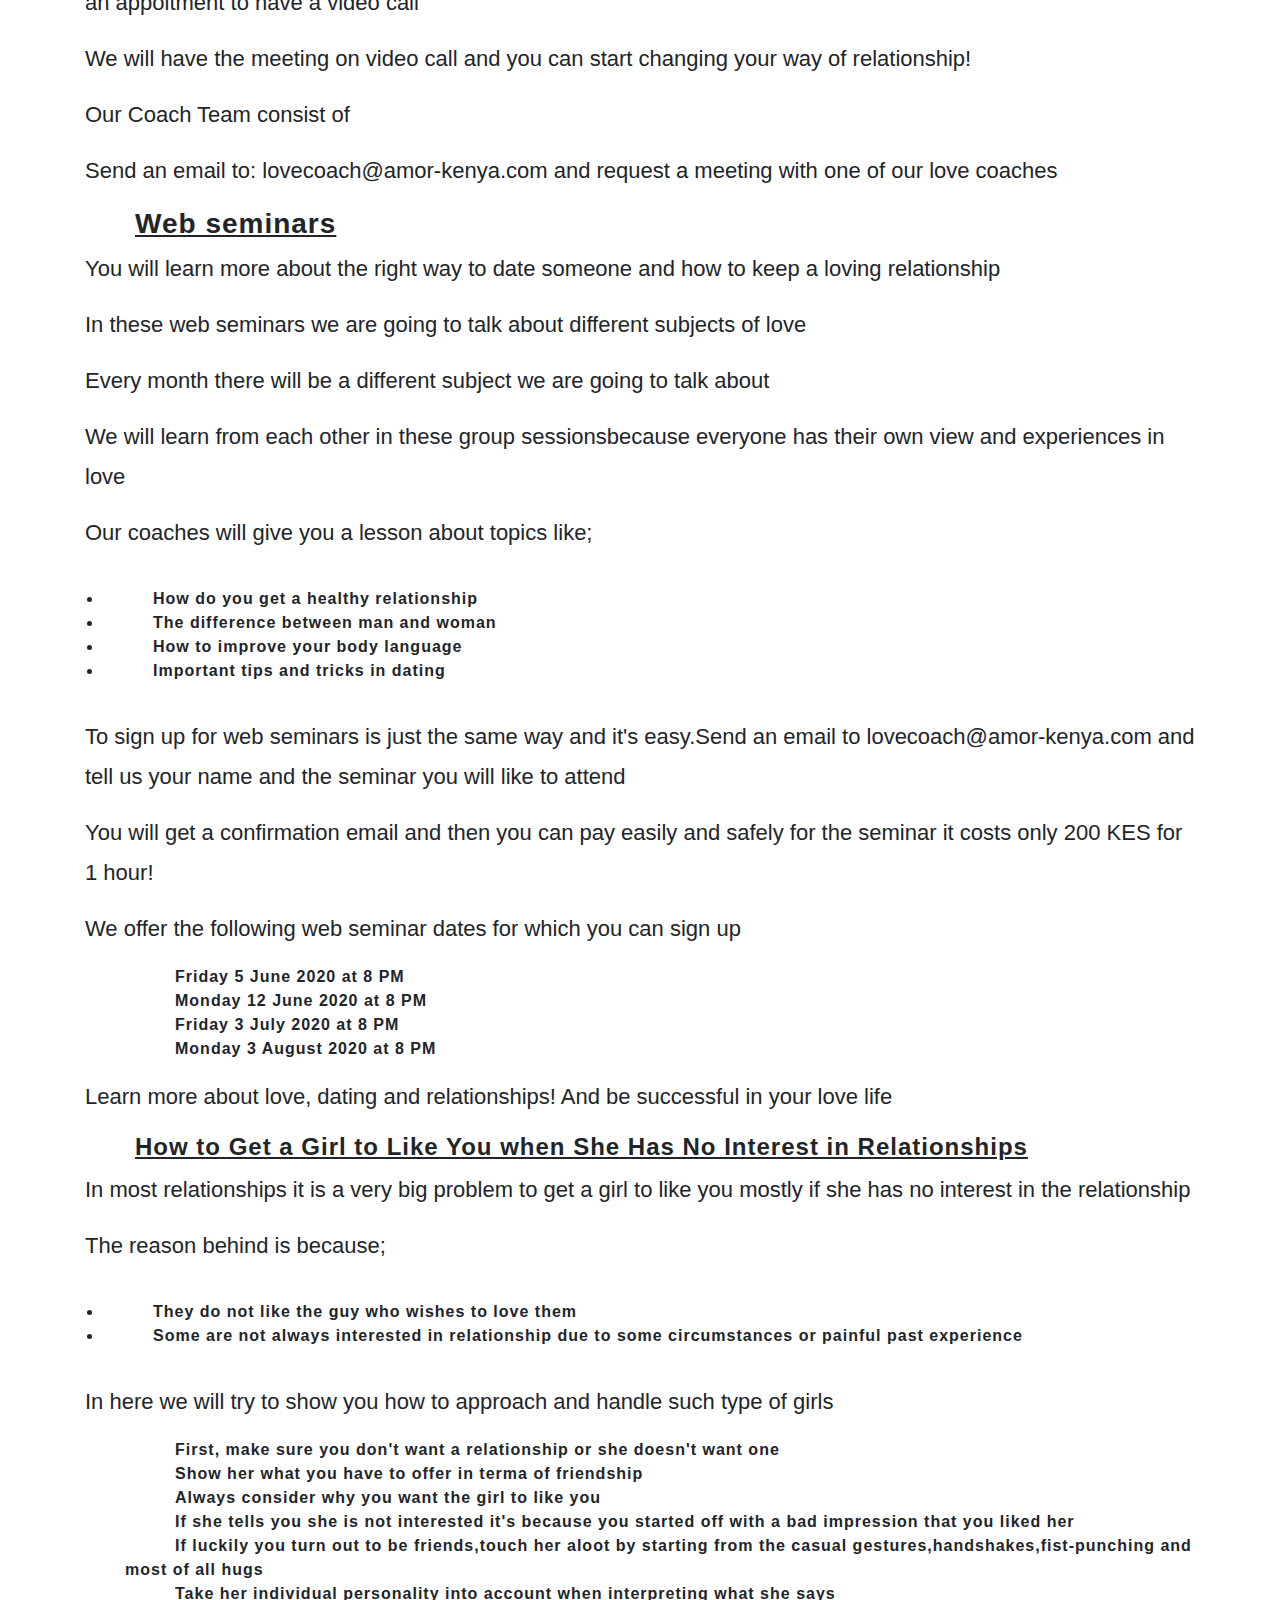
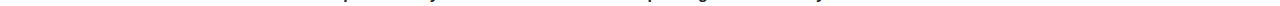
==== commit edbc2cca: "add lovecoach tips" ====
--- a/index.html
+++ b/index.html
@@ -126,7 +126,6 @@
       <button type="button" class="cancelbtn">Cancel</button>
       </form>
   </div>
-
       <div id="message">
         <h3>Password must contain the following:</h3>
         <p id="letter" class="invalid">A <b>lowercase</b> letter</p>
@@ -175,6 +174,25 @@
           </ol>
           <p>Learn more about love, dating and relationships! And be successful in your love life<p>
           </div>
+          <div class="lovecoach">
+            <h4>How to Get a Girl to Like You when She Has No Interest in Relationships</h4>
+            <p>In most relationships it is a very big problem to get a girl to like you mostly if she has no interest in the relationship</p>
+            <p>The reason behind is because;</p>
+            <ul>
+              <li>They do not like the guy who wishes to love them</li>
+              <li>Some are not always interested in relationship due to some circumstances or painful past experience</li>
+            </ul>
+            <p>In here we will try to show you how to approach and handle such type of girls</p>
+            <ol>
+              <li>First, make sure you don't want a relationship or she doesn't want one</li>
+              <li>Show her what you have to offer in terma of friendship</li>
+              <li>Always consider why you want the girl to like you</li>
+              <li>If she tells you she is not interested it's because you started off with a bad impression that you liked her</li>
+              <li>If luckily you turn out to be friends,touch her aloot by starting from the casual gestures,handshakes,fist-punching and most of all hugs</li>
+              <li>Take her individual personality into account when interpreting what she says</li>
+            </ol>
+          </div>
+  </div>
         
         
 
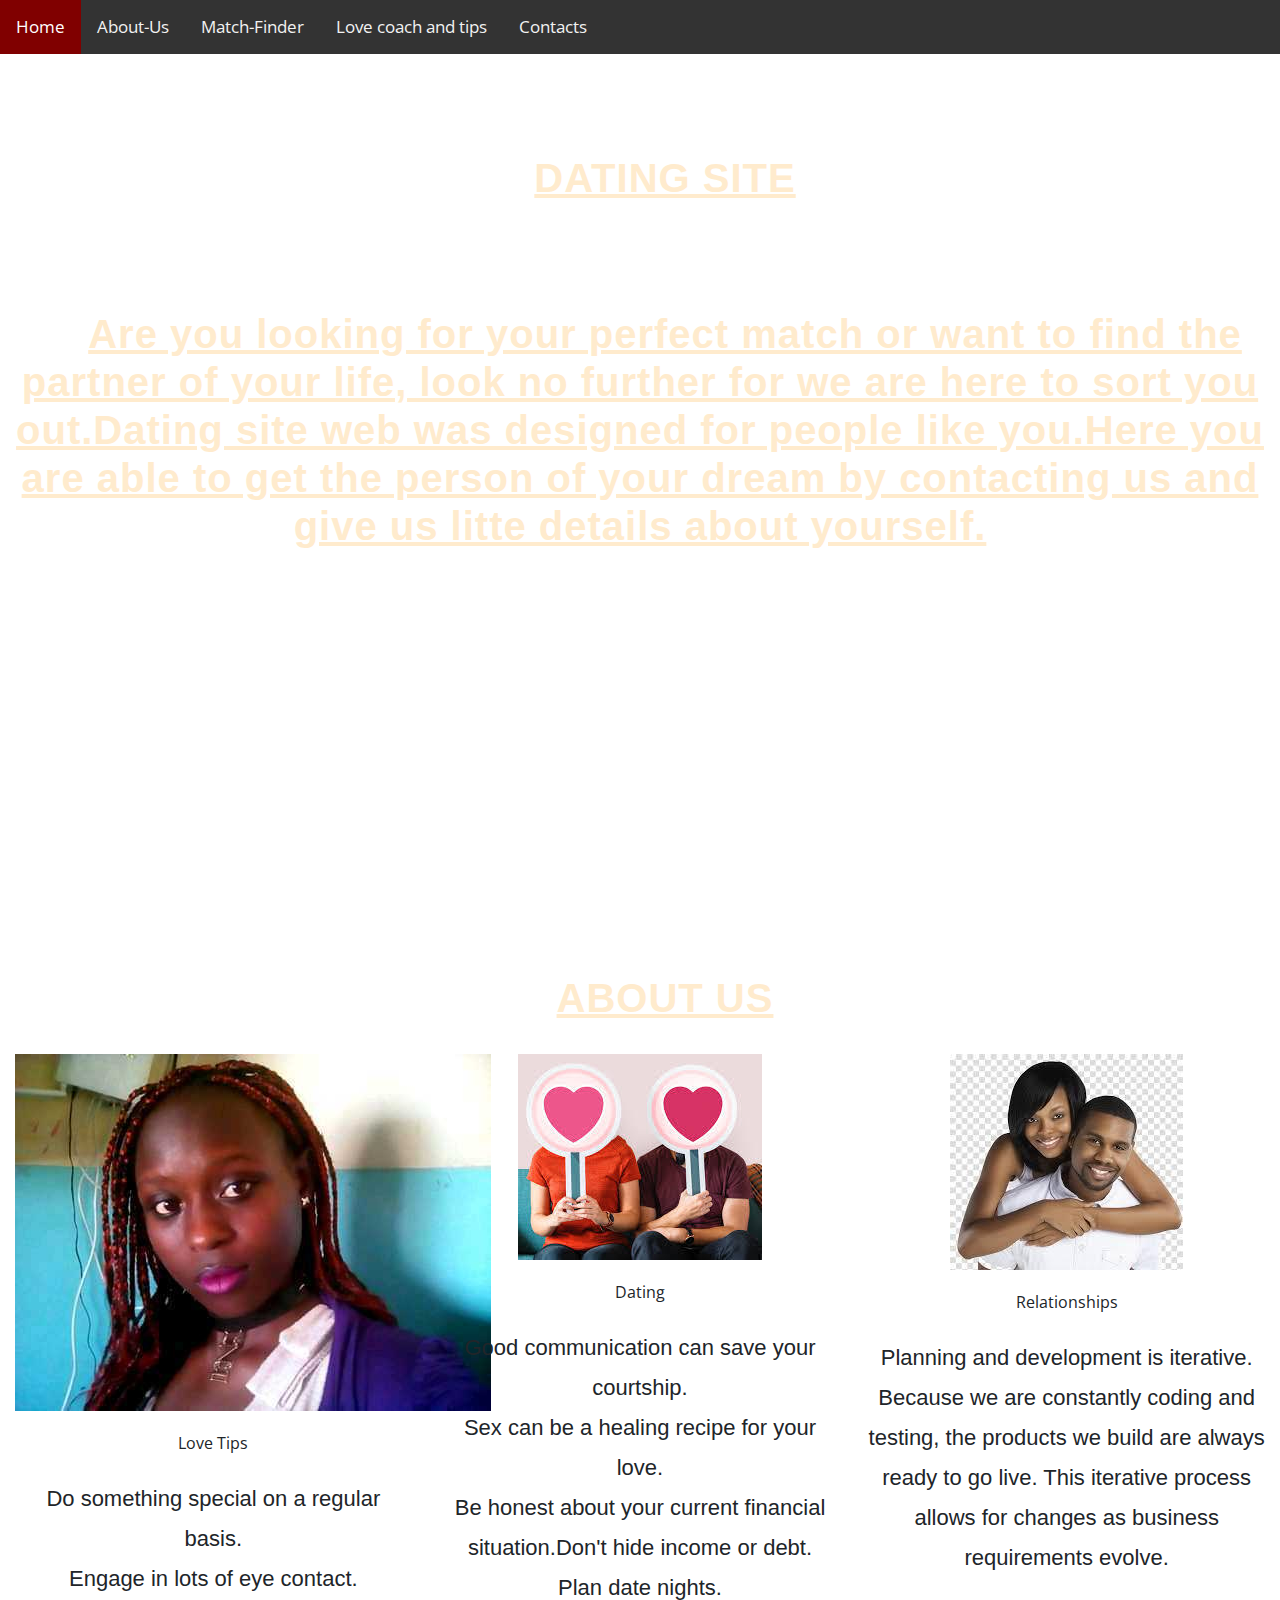
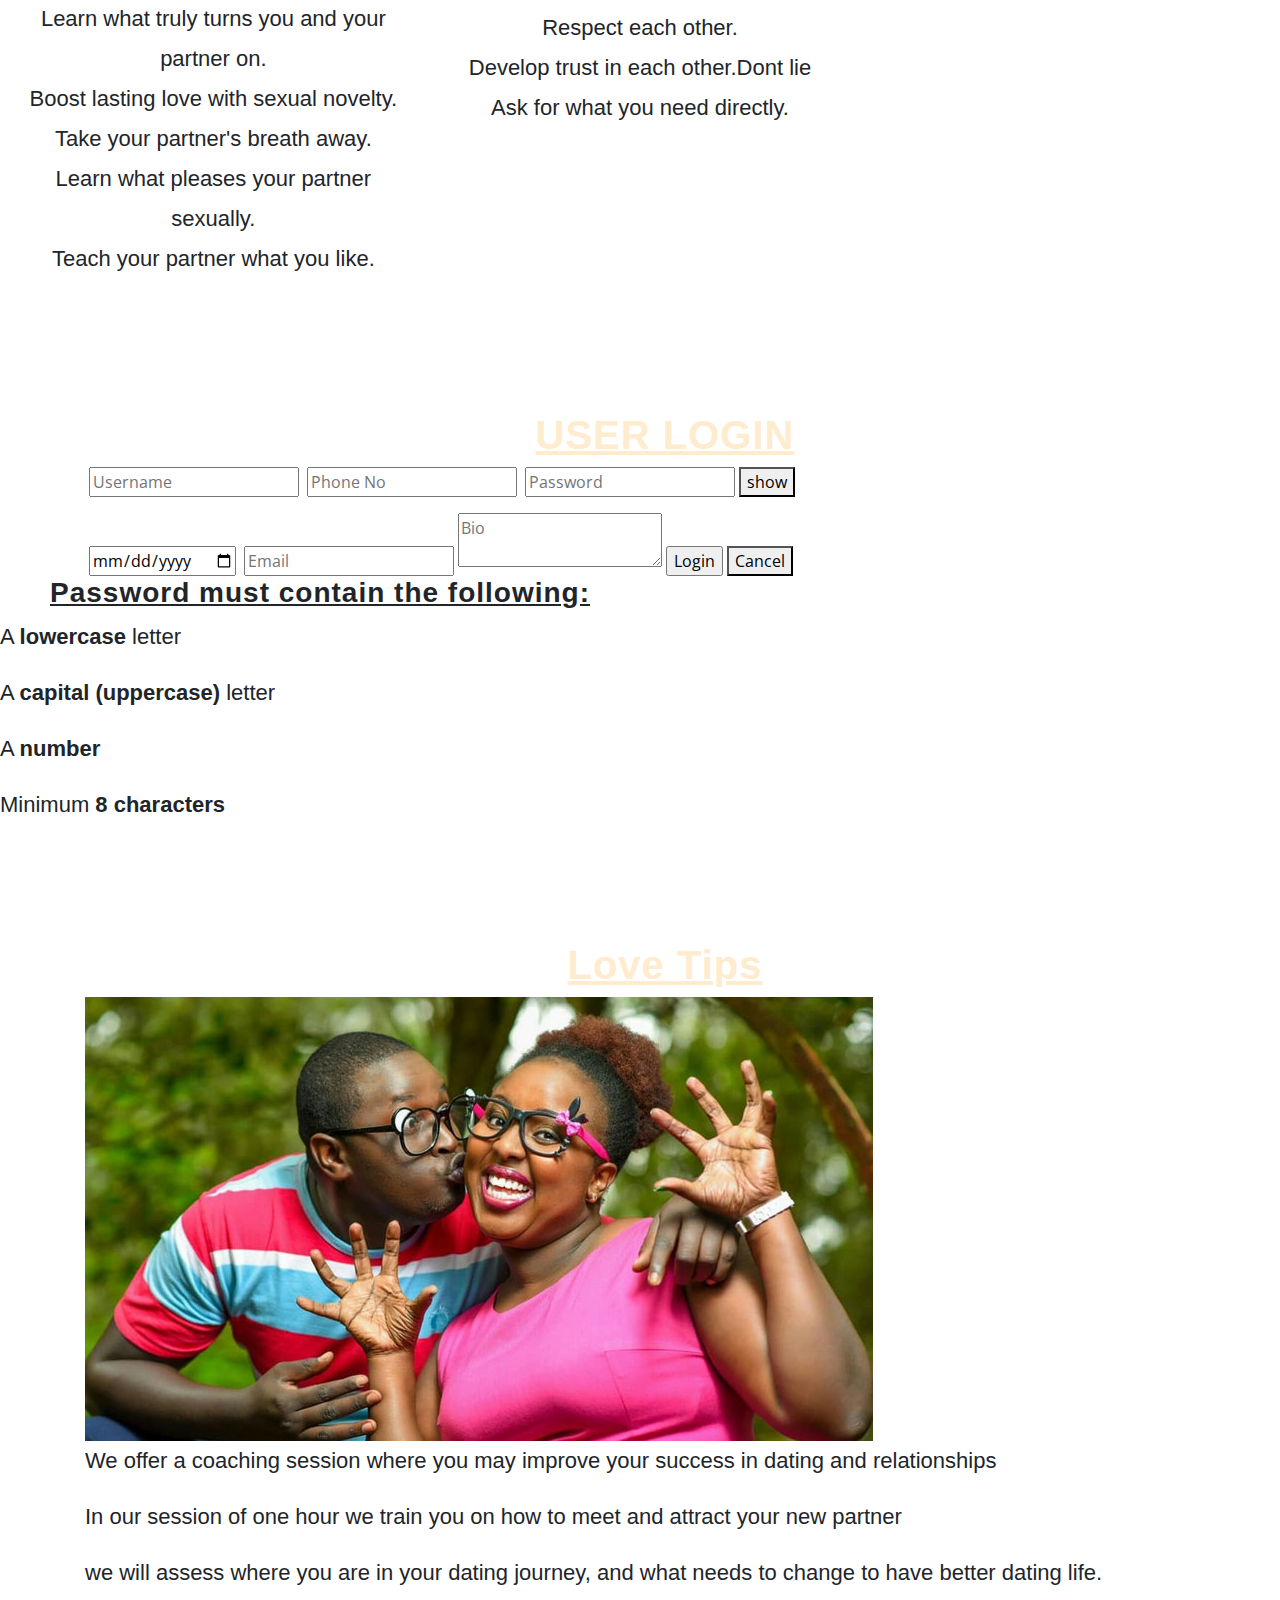
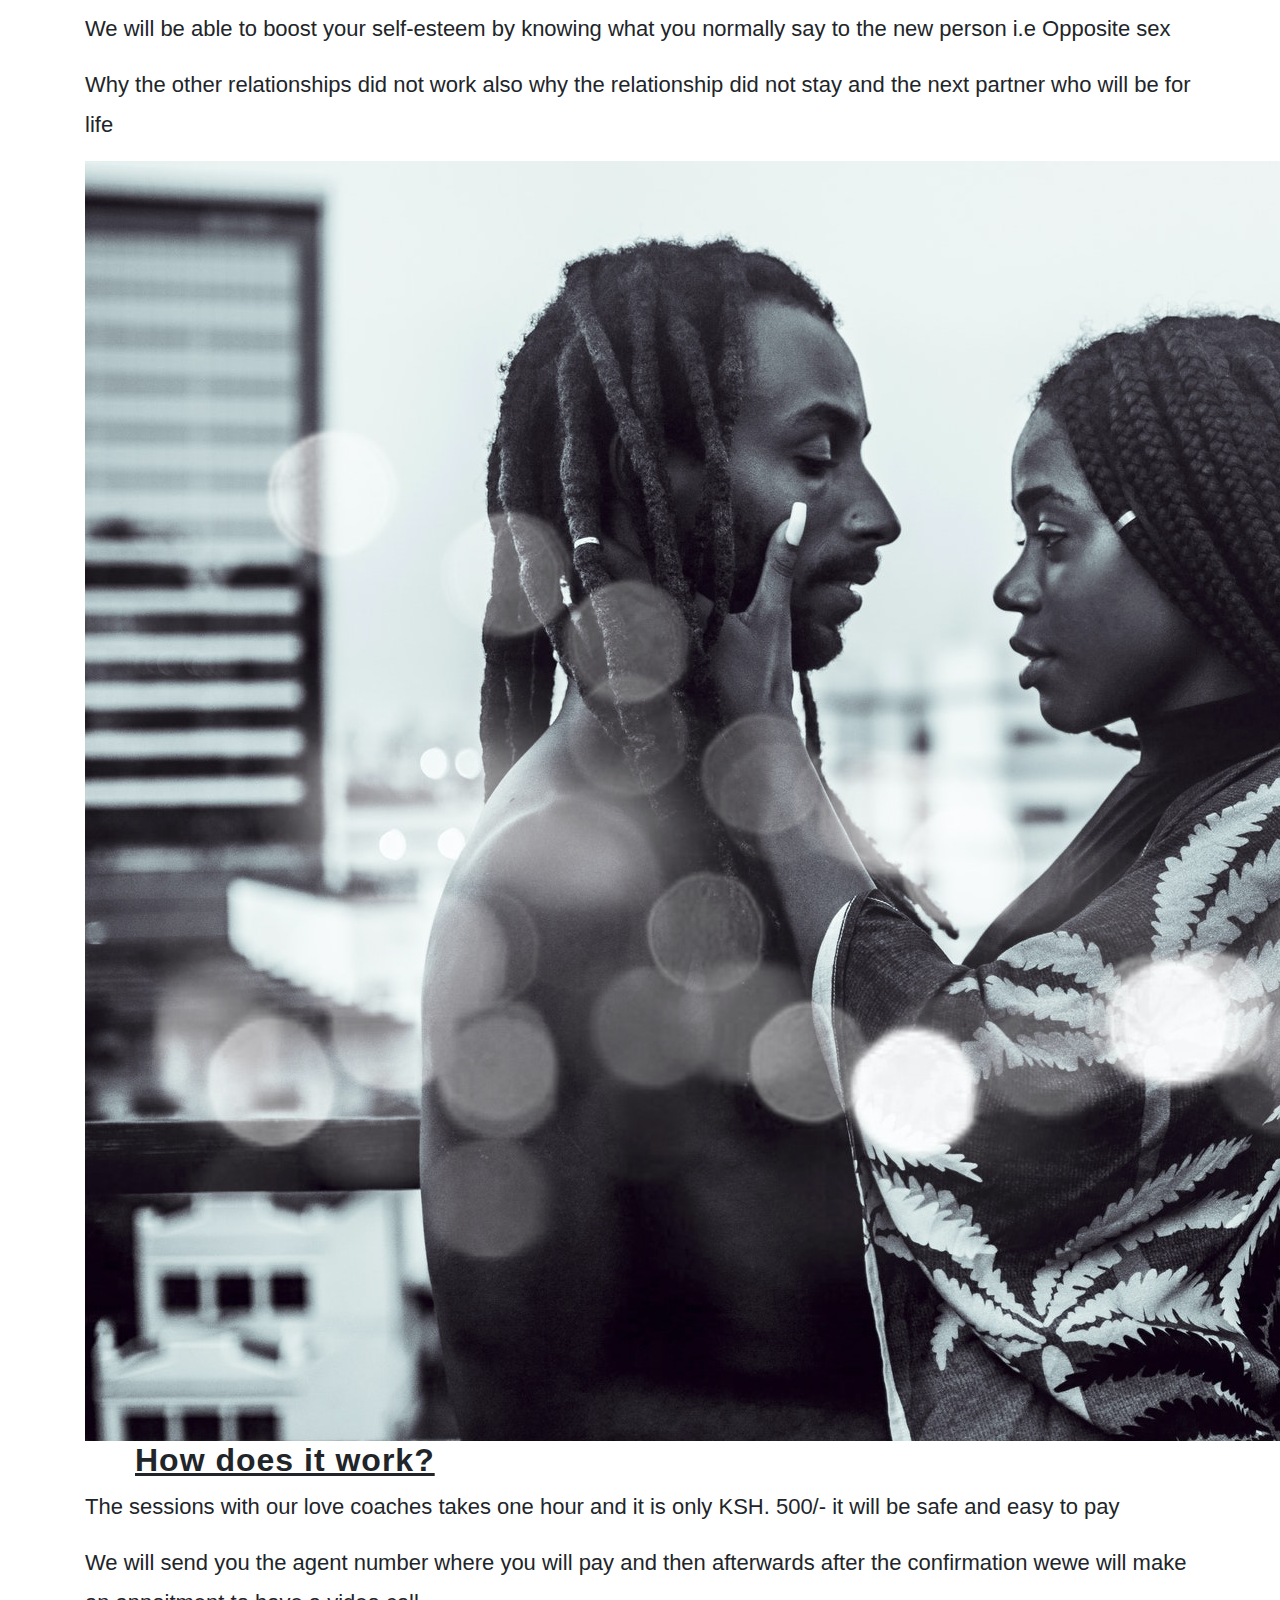
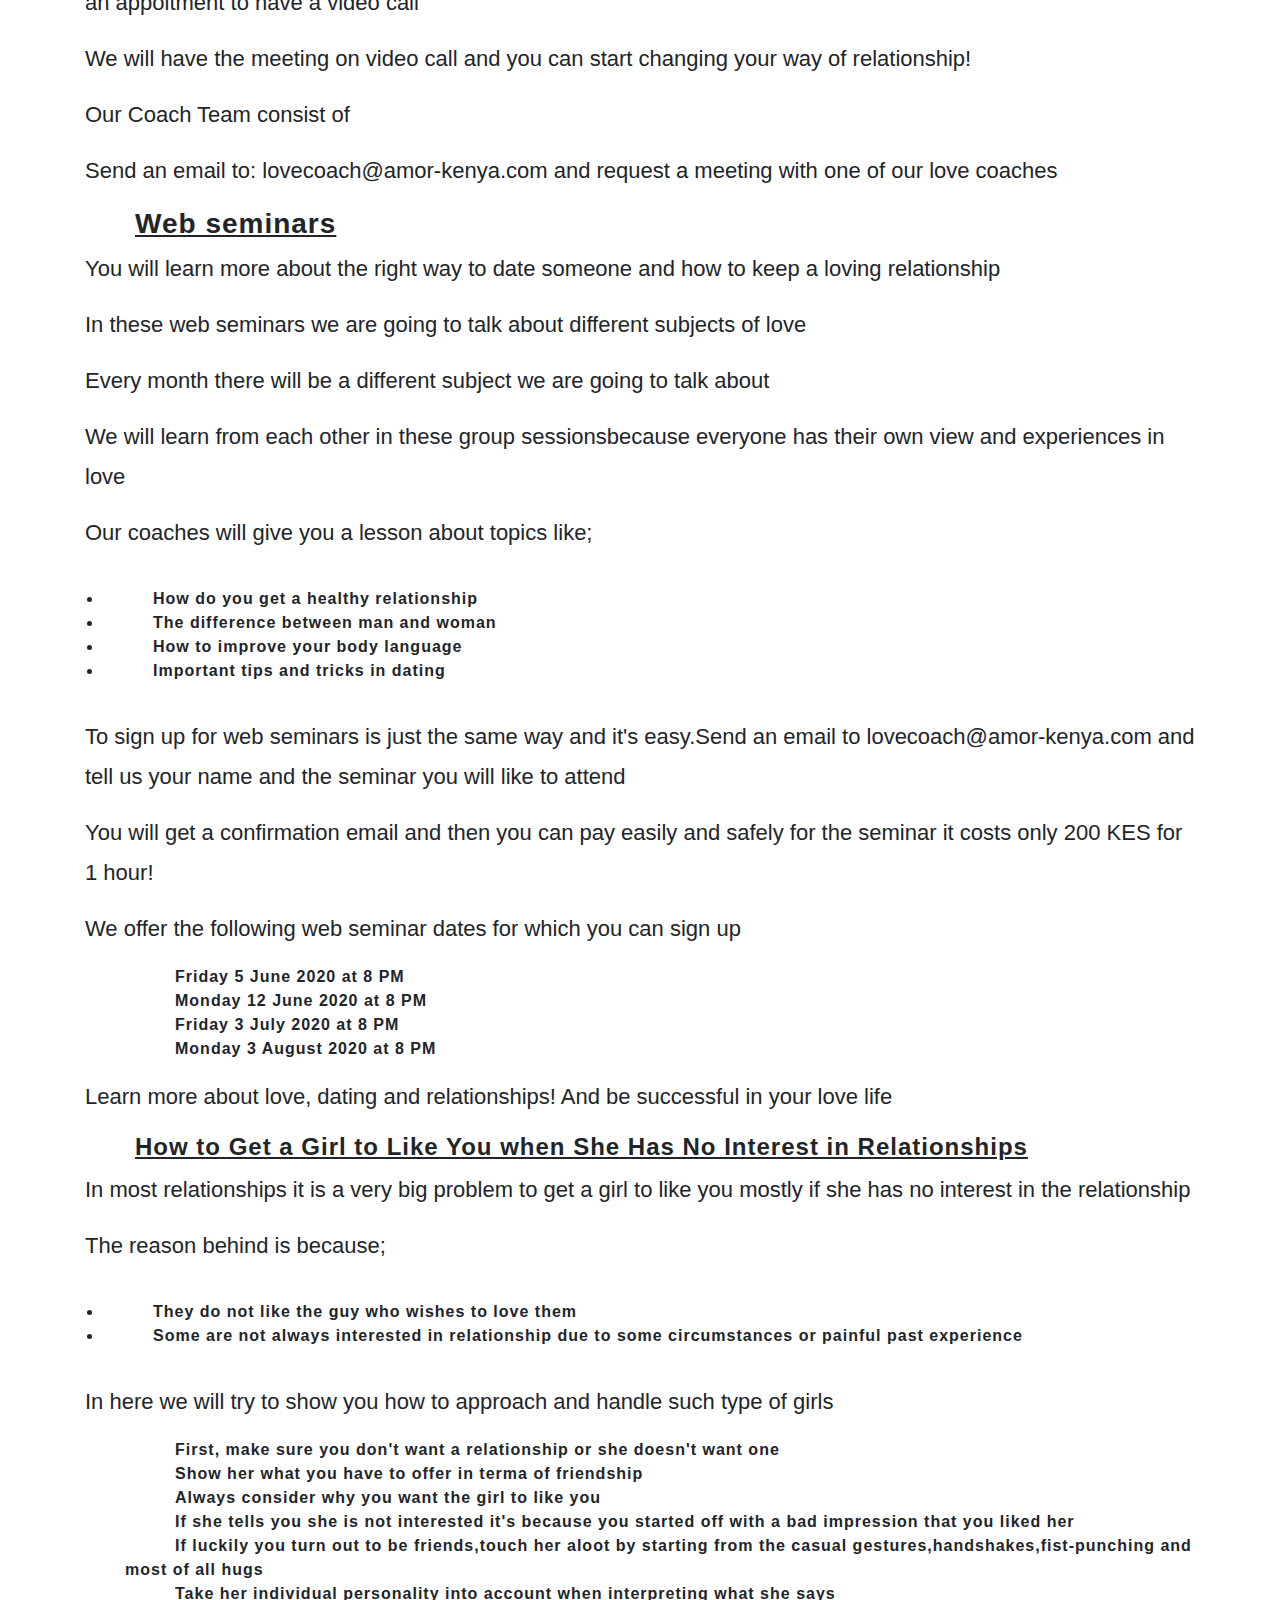
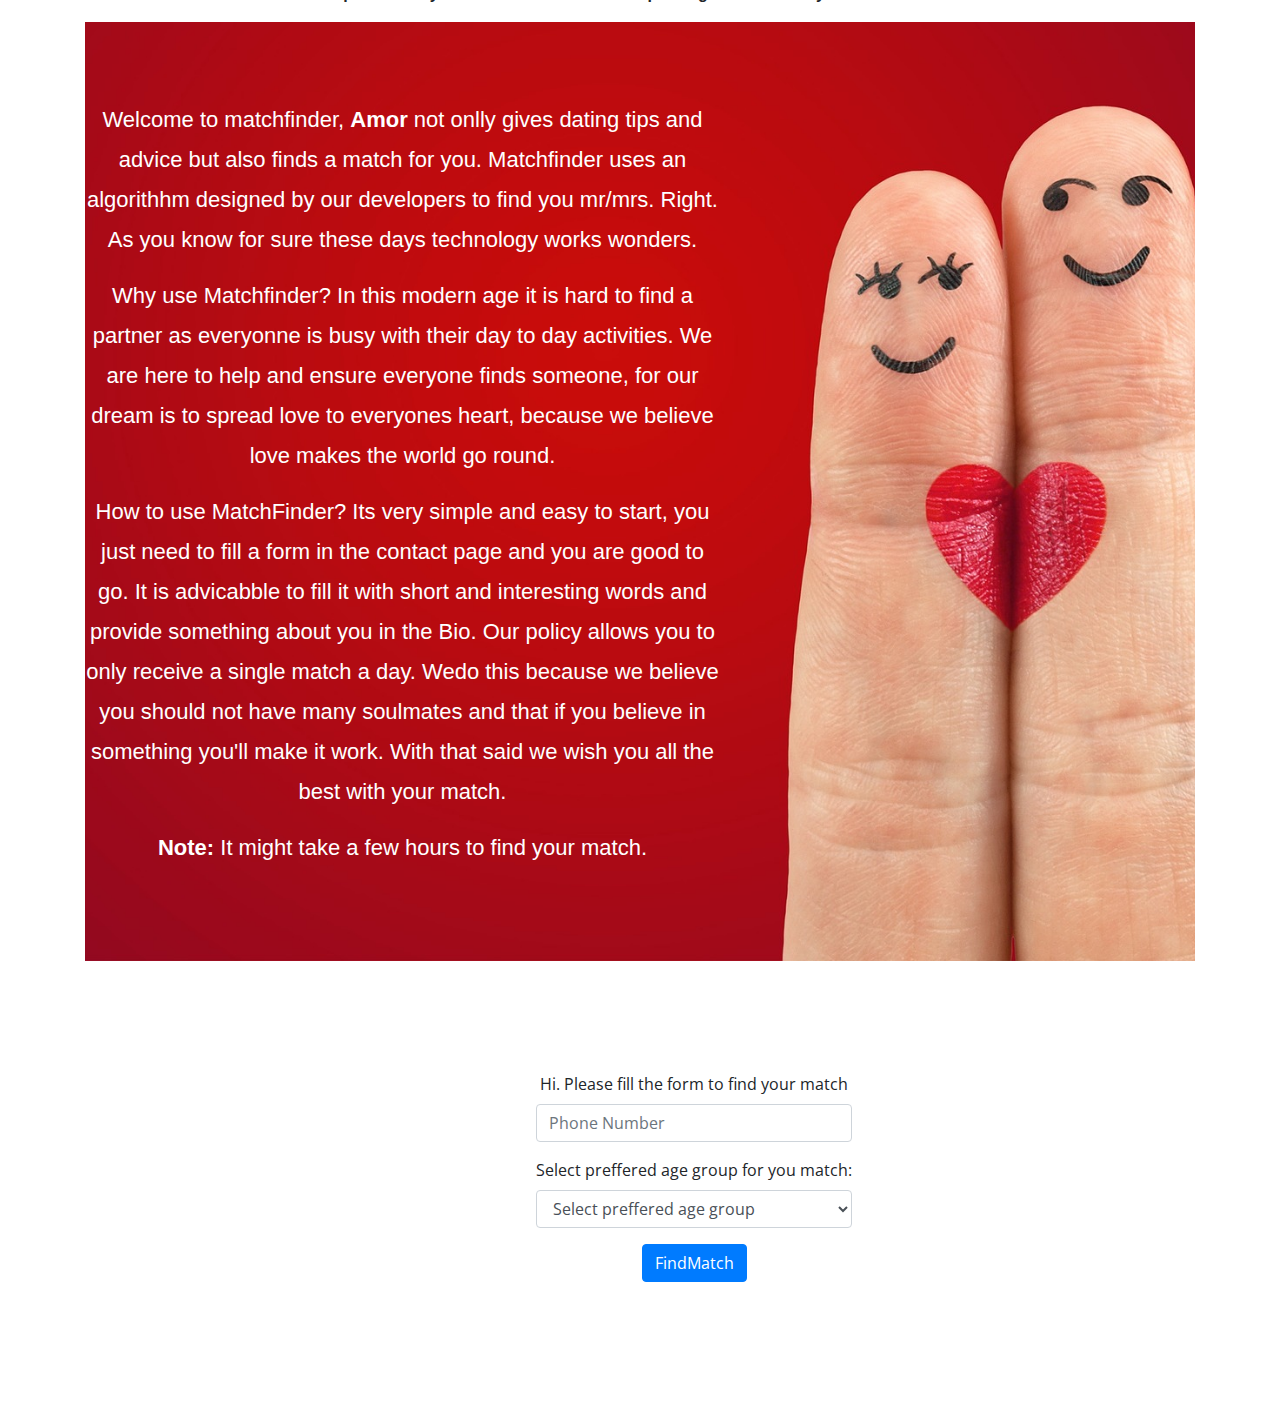
==== commit 671430d5: "add matchfinder part" ====
--- a/index.html
+++ b/index.html
@@ -193,6 +193,53 @@
             </ol>
           </div>
   </div>
+  <div class="container">
+            <div class="description">
+            <div class="row">
+            <div class="col-md-7">
+            <p>Welcome to matchfinder, <b>Amor</b> not onlly gives dating tips and advice but also finds a match for you. Matchfinder uses an algorithhm designed by our developers to find you mr/mrs.  Right. As you know for sure these days technology works wonders.</p>
+            <p>Why use Matchfinder? In this modern age it is hard to find a partner as everyonne is busy with their day to day activities. We are here to help and ensure everyone finds someone, for our dream is to spread love to everyones heart, because we believe love makes the world go round.</p>
+            <p>How to use MatchFinder? Its very simple and easy to start, you just need to fill a form in the contact page and you are good to go. It is advicabble to fill it with short and interesting words and provide something about you in the Bio.
+            Our policy allows you to only receive a single match a day. Wedo this because we believe you should not have many soulmates and that if you believe in something you'll make it work. With that said we wish you all the best with your match.
+            </p>
+            <p><b>Note: </b>It might take a few hours to find your match.</p>
+            </div>
+            </div>
+            </div>
+            <div class="finder">
+                <div class="row">
+                    
+                
+                        
+                        <form>
+                            <div class="form-group">
+                                <label for="">Hi. Please fill the form to find your match</label>
+                                <input type="text" id="phone" class="form-control" placeholder="Phone Number" required>
+                            </div>
+                            <div class="form-group">
+                                <label for="ageGroup">Select preffered age group for you match:</label>
+                                <select id="ageGroup" name="ageGroup" class="form-control" required>
+                                    <option value="0">Select preffered age group</option>
+                                    <option value="1">18-22</option>
+                                    <option value="2">23-27</option>
+                                    <option value="3">28-32</option>
+                                    <option value="4">33-37</option>
+                                    <option value="5">38-42</option>
+                                    <option value="6">43-47</option>
+                                    <option value="7">48-52</option>
+                                    <option value="8">53 and above</option>
+
+                                </select>
+                            </div>
+                            <div class="form-group">
+                                <button type="submit" class="btn btn-primary" id="findMatch">FindMatch</button>
+                            </div>
+                        </form>
+                    </div>                        
+            </div>
+        </div>
+    </body>   
+</html>
         
         
 
